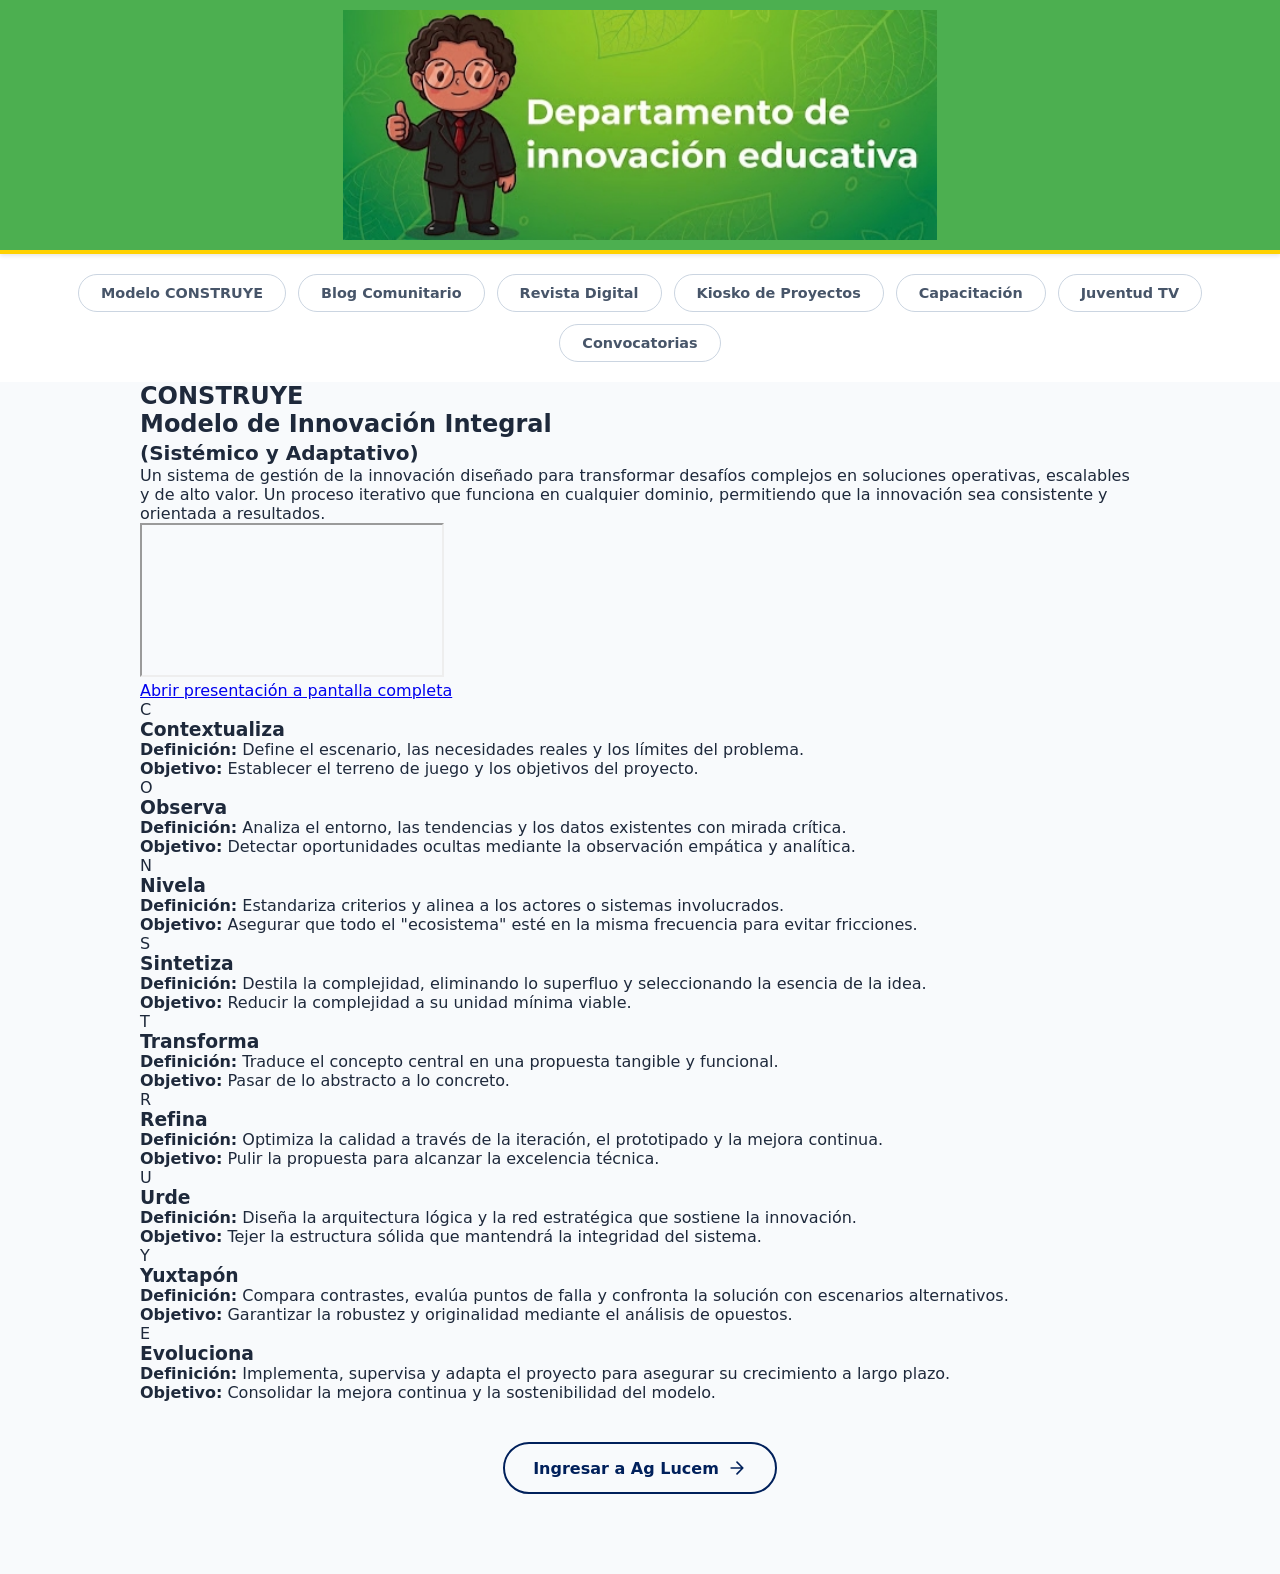
==== modelo.html @ a003c751 "Create modelo.html" ====
<!DOCTYPE html>
<html lang="es">
<head>
    <meta charset="UTF-8">
    <meta name="viewport" content="width=device-width, initial-scale=1.0, maximum-scale=1.0, user-scalable=no">
    <title>Modelo CONSTRUYE - DIE</title>

    <meta http-equiv="Cache-Control" content="no-cache, no-store, must-revalidate">
    <meta http-equiv="Pragma" content="no-cache">
    <meta http-equiv="Expires" content="0">

    <meta name="theme-color" content="#4CAF50">
    <meta name="apple-mobile-web-app-capable" content="yes">
    <meta name="apple-mobile-web-app-status-bar-style" content="black-translucent">

    <link rel="stylesheet" href="style.css">
</head>
<body>

    <!-- Header / Banner Superior -->
    <header class="main-header">
        <img src="DIE.PNG" alt="Departamento de Innovación Educativa" class="banner-img">
    </header>

    <!-- Navegación Estilo Píldora (ACTIVO EN "Modelo CONSTRUYE") -->
    <nav class="pill-nav">
        <a href="modelo.html" class="pill-btn active">Modelo CONSTRUYE</a>
        <a href="blog.html" class="pill-btn">Blog Comunitario</a>
        <a href="revista.html" class="pill-btn">Revista Digital</a>
        <a href="kiosko.html" class="pill-btn">Kiosko de Proyectos</a>
        <a href="capacitacion.html" class="pill-btn">Capacitación</a>
        <a href="juventudtv.html" class="pill-btn">Juventud TV</a>
        <a href="convocatorias.html" class="pill-btn">Convocatorias</a>
    </nav>

    <main>
        <!-- Introducción del Modelo -->
        <section class="construye-intro">
            <h1 class="titulo-modelo">CONSTRUYE</h1>
            <h2 class="subtitulo-modelo">Modelo de Innovación Integral<br><small>(Sistémico y Adaptativo)</small></h2>
            <p class="descripcion-modelo">
                Un sistema de gestión de la innovación diseñado para transformar desafíos complejos en soluciones operativas, escalables y de alto valor. Un proceso iterativo que funciona en cualquier dominio, permitiendo que la innovación sea consistente y orientada a resultados.
            </p>
        </section>

        <!-- Presentación de Canva Incrustada -->
        <section class="canva-section">
            <div class="canva-wrapper">
                <iframe src="https://canva.link/ok2jpp1tgjkqwj1" loading="lazy" allowfullscreen="allowfullscreen" allow="fullscreen"></iframe>
            </div>
            <!-- Botón de respaldo por si el navegador bloquea el iframe de un enlace acortado -->
            <a href="https://canva.link/ok2jpp1tgjkqwj1" target="_blank" class="canva-btn">Abrir presentación a pantalla completa</a>
        </section>

        <!-- Desglose del Acrónimo CONSTRUYE -->
        <section class="fases-grid">
            <div class="fase-card">
                <div class="letra let-azul">C</div>
                <div class="fase-info">
                    <h3>Contextualiza</h3>
                    <p><strong>Definición:</strong> Define el escenario, las necesidades reales y los límites del problema.</p>
                    <p><strong>Objetivo:</strong> Establecer el terreno de juego y los objetivos del proyecto.</p>
                </div>
            </div>

            <div class="fase-card">
                <div class="letra let-verde">O</div>
                <div class="fase-info">
                    <h3>Observa</h3>
                    <p><strong>Definición:</strong> Analiza el entorno, las tendencias y los datos existentes con mirada crítica.</p>
                    <p><strong>Objetivo:</strong> Detectar oportunidades ocultas mediante la observación empática y analítica.</p>
                </div>
            </div>

            <div class="fase-card">
                <div class="letra let-amarillo">N</div>
                <div class="fase-info">
                    <h3>Nivela</h3>
                    <p><strong>Definición:</strong> Estandariza criterios y alinea a los actores o sistemas involucrados.</p>
                    <p><strong>Objetivo:</strong> Asegurar que todo el "ecosistema" esté en la misma frecuencia para evitar fricciones.</p>
                </div>
            </div>

            <div class="fase-card">
                <div class="letra let-magenta">S</div>
                <div class="fase-info">
                    <h3>Sintetiza</h3>
                    <p><strong>Definición:</strong> Destila la complejidad, eliminando lo superfluo y seleccionando la esencia de la idea.</p>
                    <p><strong>Objetivo:</strong> Reducir la complejidad a su unidad mínima viable.</p>
                </div>
            </div>

            <div class="fase-card">
                <div class="letra let-azul">T</div>
                <div class="fase-info">
                    <h3>Transforma</h3>
                    <p><strong>Definición:</strong> Traduce el concepto central en una propuesta tangible y funcional.</p>
                    <p><strong>Objetivo:</strong> Pasar de lo abstracto a lo concreto.</p>
                </div>
            </div>

            <div class="fase-card">
                <div class="letra let-verde">R</div>
                <div class="fase-info">
                    <h3>Refina</h3>
                    <p><strong>Definición:</strong> Optimiza la calidad a través de la iteración, el prototipado y la mejora continua.</p>
                    <p><strong>Objetivo:</strong> Pulir la propuesta para alcanzar la excelencia técnica.</p>
                </div>
            </div>

            <div class="fase-card">
                <div class="letra let-amarillo">U</div>
                <div class="fase-info">
                    <h3>Urde</h3>
                    <p><strong>Definición:</strong> Diseña la arquitectura lógica y la red estratégica que sostiene la innovación.</p>
                    <p><strong>Objetivo:</strong> Tejer la estructura sólida que mantendrá la integridad del sistema.</p>
                </div>
            </div>

            <div class="fase-card">
                <div class="letra let-magenta">Y</div>
                <div class="fase-info">
                    <h3>Yuxtapón</h3>
                    <p><strong>Definición:</strong> Compara contrastes, evalúa puntos de falla y confronta la solución con escenarios alternativos.</p>
                    <p><strong>Objetivo:</strong> Garantizar la robustez y originalidad mediante el análisis de opuestos.</p>
                </div>
            </div>

            <div class="fase-card">
                <div class="letra let-azul">E</div>
                <div class="fase-info">
                    <h3>Evoluciona</h3>
                    <p><strong>Definición:</strong> Implementa, supervisa y adapta el proyecto para asegurar su crecimiento a largo plazo.</p>
                    <p><strong>Objetivo:</strong> Consolidar la mejora continua y la sostenibilidad del modelo.</p>
                </div>
            </div>
        </section>

        <!-- Enlace a Ag Lucem -->
        <a href="https://mago-del-caos.github.io/Agenda/novedades.html" class="ag-lucem-link">
            <span>Ingresar a Ag Lucem</span>
            <svg width="20" height="20" viewBox="0 0 24 24" fill="none" stroke="currentColor" stroke-width="2" stroke-linecap="round" stroke-linejoin="round"><path d="M5 12h14M12 5l7 7-7 7"/></svg>
        </a>
    </main>

    <script src="app.js"></script>
</body>
</html>
---- style.css ----
/* ==========================================================================
   PWA: Departamento de Innovación Educativa (DIE)
   ========================================================================== */
:root {
  --fuente-app: system-ui, -apple-system, 'Segoe UI', Roboto, Helvetica, Arial, sans-serif;
  --ij-azul-fuerte: #00205B;
  --ij-amarillo: #FFD100;
  --verde-vida: #4CAF50;
  --bg-color: #F8FAFC;
  --text-color: #1E293B;
  --card-bg: #FFFFFF;
  --sombra-suave: 0 4px 10px rgba(0, 0, 0, 0.1);
  --radio-borde: 16px;
}

[data-theme="dark"] {
  --bg-color: #0F172A;
  --text-color: #F8FAFC;
  --card-bg: #1E293B;
  --verde-vida: #2E7D32; 
  --sombra-suave: 0 4px 10px rgba(0, 0, 0, 0.4);
}

* { box-sizing: border-box; margin: 0; padding: 0; -webkit-tap-highlight-color: transparent; }

body {
  font-family: var(--fuente-app);
  background-color: var(--bg-color);
  color: var(--text-color);
  padding-bottom: 40px;
}

/* ==========================================================================
   HEADER
   ========================================================================== */
.main-header {
  background-color: var(--verde-vida);
  border-bottom: 4px solid var(--ij-amarillo);
  position: sticky;
  top: 0;
  z-index: 100;
  box-shadow: 0 2px 4px rgba(0,0,0,0.1);
  text-align: center; 
}

.banner-img {
  width: 100%;
  max-width: 600px; 
  max-height: 180px;
  object-fit: contain;
  margin: 0 auto; 
  display: block;
  padding: 10px 0;
}

/* ==========================================================================
   MENÚ PÍLDORA 
   ========================================================================== */
.pill-nav {
  display: flex;
  overflow-x: auto; 
  gap: 12px;
  padding: 15px 20px;
  background-color: var(--card-bg);
  -ms-overflow-style: none;  
  scrollbar-width: none;  
}

.pill-nav::-webkit-scrollbar { display: none; }

.pill-btn {
  white-space: nowrap;
  padding: 10px 22px;
  border-radius: 30px;
  border: 1px solid #CBD5E1;
  color: #475569;
  text-decoration: none;
  font-size: 0.9rem;
  font-weight: 600;
  background-color: transparent;
  transition: all 0.2s ease;
}

.pill-btn:hover, .pill-btn:active {
  background-color: var(--ij-azul-fuerte);
  color: #FFFFFF;
  border-color: var(--ij-azul-fuerte);
  box-shadow: 0 4px 8px rgba(0, 32, 91, 0.3);
}

/* ==========================================================================
   BANNERS DE FRASES
   ========================================================================== */
.banner-container {
  background-color: var(--card-bg);
  border-radius: var(--radio-borde);
  margin: 0 20px 20px 20px;
  padding: 24px 20px;
  box-shadow: var(--sombra-suave);
  text-align: center;
}

.frase-banner { font-style: italic; font-size: 1.15rem; margin-bottom: 12px; line-height: 1.5; transition: opacity 0.5s ease; }
.autor-banner { font-weight: 700; color: var(--verde-vida); font-size: 0.9rem; text-transform: uppercase; letter-spacing: 1px; transition: opacity 0.5s ease; }

/* ==========================================================================
   GALERÍA DE NOVEDADES (3 EN LÍNEA, PEQUEÑAS)
   ========================================================================== */
.news-gallery {
  display: flex;
  justify-content: center; /* Centradas horizontalmente */
  align-items: center;
  gap: 10px; /* Separación pequeña entre imágenes */
  margin: 30px auto;
  padding: 0 15px;
  max-width: 100%;
}

.news-gallery img {
  flex: 0 1 30%; /* Cada imagen ocupa hasta el 30% del espacio disponible */
  max-width: 110px; /* TAMAÑO TOPE EN CELULAR: Se ven pequeñas */
  height: auto;
  object-fit: contain; /* Garantiza que jamás se recorten */
  border-radius: 12px;
  box-shadow: 0 4px 6px rgba(0,0,0,0.15);
  background-color: var(--card-bg);
  padding: 4px; /* Crea un marco blanco tipo fotografía */
  border: 1px solid #E2E8F0;
}

/* Enlaces */
.ag-lucem-link {
  display: flex; align-items: center; justify-content: center; gap: 8px;
  margin: 40px auto; padding: 14px 28px; border-radius: 30px;
  color: var(--ij-azul-fuerte); border: 2px solid var(--ij-azul-fuerte);
  text-decoration: none; font-weight: 700; width: max-content; transition: 0.3s;
}

.ag-lucem-link:hover {
  background-color: var(--ij-azul-fuerte);
  color: white;
}

/* ==========================================================================
   ADAPTACIÓN A PC
   ========================================================================== */
@media (min-width: 768px) {
  main {
    max-width: 1000px;
    margin: 0 auto;
  }

  .pill-nav {
    justify-content: center;
    flex-wrap: wrap;
    overflow-x: visible;
    padding: 20px;
  }

  .banner-img {
    max-height: 250px;
  }

  .news-gallery {
    gap: 20px; /* Más espacio entre ellas en PC */
  }

  .news-gallery img {
    max-width: 180px; /* TAMAÑO TOPE EN PC: Mantienen un tamaño de miniatura elegante */
  }
}
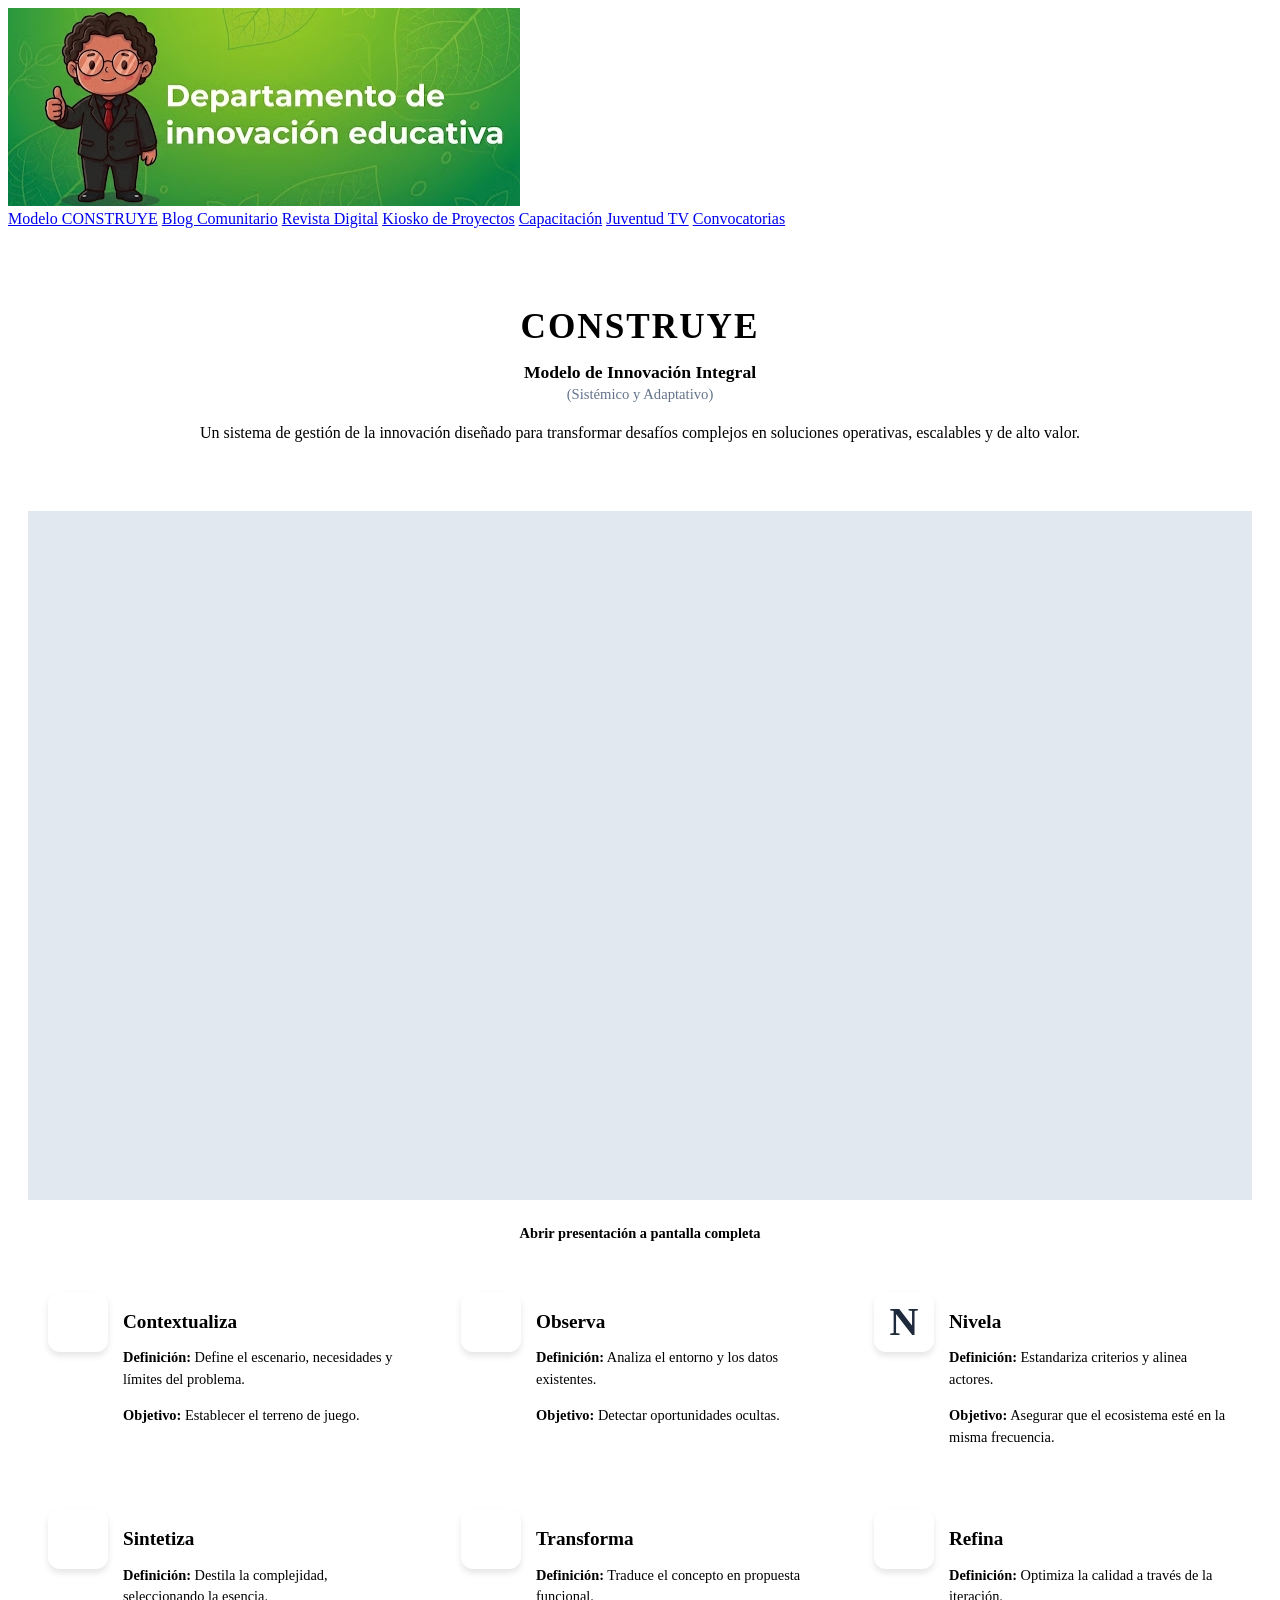
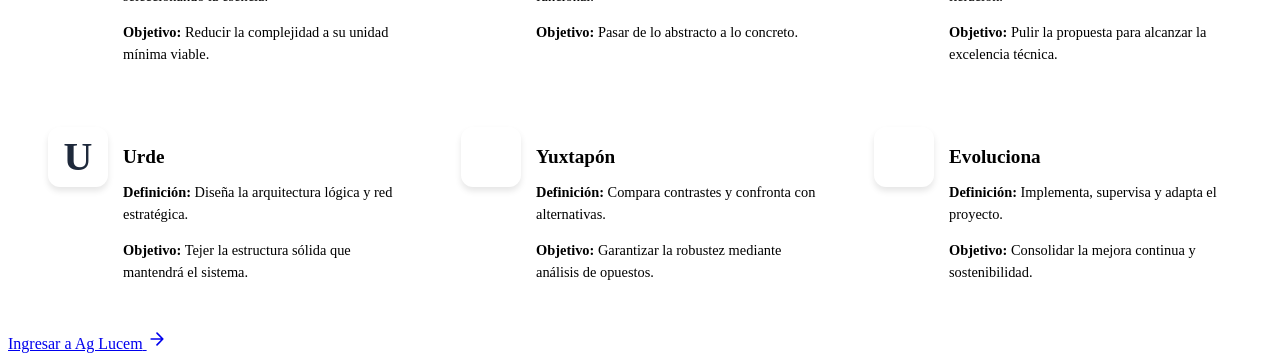
==== commit 35b8f71a: "Update modelo.html" ====
--- a/modelo.html
+++ b/modelo.html
@@ -4,26 +4,21 @@
     <meta charset="UTF-8">
     <meta name="viewport" content="width=device-width, initial-scale=1.0, maximum-scale=1.0, user-scalable=no">
     <title>Modelo CONSTRUYE - DIE</title>
-
     <meta http-equiv="Cache-Control" content="no-cache, no-store, must-revalidate">
-    <meta http-equiv="Pragma" content="no-cache">
-    <meta http-equiv="Expires" content="0">
-
     <meta name="theme-color" content="#4CAF50">
-    <meta name="apple-mobile-web-app-capable" content="yes">
-    <meta name="apple-mobile-web-app-status-bar-style" content="black-translucent">
-
     <link rel="stylesheet" href="style.css">
 </head>
 <body>
 
-    <!-- Header / Banner Superior -->
     <header class="main-header">
-        <img src="DIE.PNG" alt="Departamento de Innovación Educativa" class="banner-img">
+        <!-- Logo para regresar al Inicio -->
+        <a href="index.html">
+            <img src="DIE.PNG" alt="Departamento de Innovación Educativa" class="banner-img">
+        </a>
     </header>
 
-    <!-- Navegación Estilo Píldora (ACTIVO EN "Modelo CONSTRUYE") -->
     <nav class="pill-nav">
+        <!-- "active" marca en qué página estamos -->
         <a href="modelo.html" class="pill-btn active">Modelo CONSTRUYE</a>
         <a href="blog.html" class="pill-btn">Blog Comunitario</a>
         <a href="revista.html" class="pill-btn">Revista Digital</a>
@@ -34,106 +29,30 @@
     </nav>
 
     <main>
-        <!-- Introducción del Modelo -->
         <section class="construye-intro">
             <h1 class="titulo-modelo">CONSTRUYE</h1>
             <h2 class="subtitulo-modelo">Modelo de Innovación Integral<br><small>(Sistémico y Adaptativo)</small></h2>
-            <p class="descripcion-modelo">
-                Un sistema de gestión de la innovación diseñado para transformar desafíos complejos en soluciones operativas, escalables y de alto valor. Un proceso iterativo que funciona en cualquier dominio, permitiendo que la innovación sea consistente y orientada a resultados.
-            </p>
+            <p class="descripcion-modelo">Un sistema de gestión de la innovación diseñado para transformar desafíos complejos en soluciones operativas, escalables y de alto valor.</p>
         </section>
 
-        <!-- Presentación de Canva Incrustada -->
         <section class="canva-section">
             <div class="canva-wrapper">
-                <iframe src="https://canva.link/ok2jpp1tgjkqwj1" loading="lazy" allowfullscreen="allowfullscreen" allow="fullscreen"></iframe>
+                <iframe src="https://canva.link/ok2jpp1tgjkqwj1" loading="lazy" allowfullscreen="allowfullscreen"></iframe>
             </div>
-            <!-- Botón de respaldo por si el navegador bloquea el iframe de un enlace acortado -->
             <a href="https://canva.link/ok2jpp1tgjkqwj1" target="_blank" class="canva-btn">Abrir presentación a pantalla completa</a>
         </section>
 
-        <!-- Desglose del Acrónimo CONSTRUYE -->
+        <!-- Letras del Acrónimo -->
         <section class="fases-grid">
-            <div class="fase-card">
-                <div class="letra let-azul">C</div>
-                <div class="fase-info">
-                    <h3>Contextualiza</h3>
-                    <p><strong>Definición:</strong> Define el escenario, las necesidades reales y los límites del problema.</p>
-                    <p><strong>Objetivo:</strong> Establecer el terreno de juego y los objetivos del proyecto.</p>
-                </div>
-            </div>
-
-            <div class="fase-card">
-                <div class="letra let-verde">O</div>
-                <div class="fase-info">
-                    <h3>Observa</h3>
-                    <p><strong>Definición:</strong> Analiza el entorno, las tendencias y los datos existentes con mirada crítica.</p>
-                    <p><strong>Objetivo:</strong> Detectar oportunidades ocultas mediante la observación empática y analítica.</p>
-                </div>
-            </div>
-
-            <div class="fase-card">
-                <div class="letra let-amarillo">N</div>
-                <div class="fase-info">
-                    <h3>Nivela</h3>
-                    <p><strong>Definición:</strong> Estandariza criterios y alinea a los actores o sistemas involucrados.</p>
-                    <p><strong>Objetivo:</strong> Asegurar que todo el "ecosistema" esté en la misma frecuencia para evitar fricciones.</p>
-                </div>
-            </div>
-
-            <div class="fase-card">
-                <div class="letra let-magenta">S</div>
-                <div class="fase-info">
-                    <h3>Sintetiza</h3>
-                    <p><strong>Definición:</strong> Destila la complejidad, eliminando lo superfluo y seleccionando la esencia de la idea.</p>
-                    <p><strong>Objetivo:</strong> Reducir la complejidad a su unidad mínima viable.</p>
-                </div>
-            </div>
-
-            <div class="fase-card">
-                <div class="letra let-azul">T</div>
-                <div class="fase-info">
-                    <h3>Transforma</h3>
-                    <p><strong>Definición:</strong> Traduce el concepto central en una propuesta tangible y funcional.</p>
-                    <p><strong>Objetivo:</strong> Pasar de lo abstracto a lo concreto.</p>
-                </div>
-            </div>
-
-            <div class="fase-card">
-                <div class="letra let-verde">R</div>
-                <div class="fase-info">
-                    <h3>Refina</h3>
-                    <p><strong>Definición:</strong> Optimiza la calidad a través de la iteración, el prototipado y la mejora continua.</p>
-                    <p><strong>Objetivo:</strong> Pulir la propuesta para alcanzar la excelencia técnica.</p>
-                </div>
-            </div>
-
-            <div class="fase-card">
-                <div class="letra let-amarillo">U</div>
-                <div class="fase-info">
-                    <h3>Urde</h3>
-                    <p><strong>Definición:</strong> Diseña la arquitectura lógica y la red estratégica que sostiene la innovación.</p>
-                    <p><strong>Objetivo:</strong> Tejer la estructura sólida que mantendrá la integridad del sistema.</p>
-                </div>
-            </div>
-
-            <div class="fase-card">
-                <div class="letra let-magenta">Y</div>
-                <div class="fase-info">
-                    <h3>Yuxtapón</h3>
-                    <p><strong>Definición:</strong> Compara contrastes, evalúa puntos de falla y confronta la solución con escenarios alternativos.</p>
-                    <p><strong>Objetivo:</strong> Garantizar la robustez y originalidad mediante el análisis de opuestos.</p>
-                </div>
-            </div>
-
-            <div class="fase-card">
-                <div class="letra let-azul">E</div>
-                <div class="fase-info">
-                    <h3>Evoluciona</h3>
-                    <p><strong>Definición:</strong> Implementa, supervisa y adapta el proyecto para asegurar su crecimiento a largo plazo.</p>
-                    <p><strong>Objetivo:</strong> Consolidar la mejora continua y la sostenibilidad del modelo.</p>
-                </div>
-            </div>
+            <div class="fase-card"><div class="letra let-azul">C</div><div class="fase-info"><h3>Contextualiza</h3><p><strong>Definición:</strong> Define el escenario, necesidades y límites del problema.</p><p><strong>Objetivo:</strong> Establecer el terreno de juego.</p></div></div>
+            <div class="fase-card"><div class="letra let-verde">O</div><div class="fase-info"><h3>Observa</h3><p><strong>Definición:</strong> Analiza el entorno y los datos existentes.</p><p><strong>Objetivo:</strong> Detectar oportunidades ocultas.</p></div></div>
+            <div class="fase-card"><div class="letra let-amarillo">N</div><div class="fase-info"><h3>Nivela</h3><p><strong>Definición:</strong> Estandariza criterios y alinea actores.</p><p><strong>Objetivo:</strong> Asegurar que el ecosistema esté en la misma frecuencia.</p></div></div>
+            <div class="fase-card"><div class="letra let-magenta">S</div><div class="fase-info"><h3>Sintetiza</h3><p><strong>Definición:</strong> Destila la complejidad, seleccionando la esencia.</p><p><strong>Objetivo:</strong> Reducir la complejidad a su unidad mínima viable.</p></div></div>
+            <div class="fase-card"><div class="letra let-azul">T</div><div class="fase-info"><h3>Transforma</h3><p><strong>Definición:</strong> Traduce el concepto en propuesta funcional.</p><p><strong>Objetivo:</strong> Pasar de lo abstracto a lo concreto.</p></div></div>
+            <div class="fase-card"><div class="letra let-verde">R</div><div class="fase-info"><h3>Refina</h3><p><strong>Definición:</strong> Optimiza la calidad a través de la iteración.</p><p><strong>Objetivo:</strong> Pulir la propuesta para alcanzar la excelencia técnica.</p></div></div>
+            <div class="fase-card"><div class="letra let-amarillo">U</div><div class="fase-info"><h3>Urde</h3><p><strong>Definición:</strong> Diseña la arquitectura lógica y red estratégica.</p><p><strong>Objetivo:</strong> Tejer la estructura sólida que mantendrá el sistema.</p></div></div>
+            <div class="fase-card"><div class="letra let-magenta">Y</div><div class="fase-info"><h3>Yuxtapón</h3><p><strong>Definición:</strong> Compara contrastes y confronta con alternativas.</p><p><strong>Objetivo:</strong> Garantizar la robustez mediante análisis de opuestos.</p></div></div>
+            <div class="fase-card"><div class="letra let-azul">E</div><div class="fase-info"><h3>Evoluciona</h3><p><strong>Definición:</strong> Implementa, supervisa y adapta el proyecto.</p><p><strong>Objetivo:</strong> Consolidar la mejora continua y sostenibilidad.</p></div></div>
         </section>
 
         <!-- Enlace a Ag Lucem -->
@@ -142,7 +61,6 @@
             <svg width="20" height="20" viewBox="0 0 24 24" fill="none" stroke="currentColor" stroke-width="2" stroke-linecap="round" stroke-linejoin="round"><path d="M5 12h14M12 5l7 7-7 7"/></svg>
         </a>
     </main>
-
     <script src="app.js"></script>
 </body>
 </html>
--- a/style.css
+++ b/style.css
@@ -1,171 +1,147 @@
 /* ==========================================================================
-   PWA: Departamento de Innovación Educativa (DIE)
+   DISEÑO EXCLUSIVO PARA: MODELO CONSTRUYE (modelo.html)
    ========================================================================== */
-:root {
-  --fuente-app: system-ui, -apple-system, 'Segoe UI', Roboto, Helvetica, Arial, sans-serif;
-  --ij-azul-fuerte: #00205B;
-  --ij-amarillo: #FFD100;
-  --verde-vida: #4CAF50;
-  --bg-color: #F8FAFC;
-  --text-color: #1E293B;
-  --card-bg: #FFFFFF;
-  --sombra-suave: 0 4px 10px rgba(0, 0, 0, 0.1);
-  --radio-borde: 16px;
+
+/* Introducción */
+.construye-intro {
+  text-align: center;
+  padding: 30px 20px;
+  background-color: var(--card-bg);
+  border-radius: var(--radio-borde);
+  margin: 20px;
+  box-shadow: var(--sombra-suave);
 }
 
-[data-theme="dark"] {
-  --bg-color: #0F172A;
-  --text-color: #F8FAFC;
-  --card-bg: #1E293B;
-  --verde-vida: #2E7D32; 
-  --sombra-suave: 0 4px 10px rgba(0, 0, 0, 0.4);
+.titulo-modelo {
+  font-size: 2.2rem;
+  color: var(--ij-azul-fuerte);
+  letter-spacing: 2px;
+  margin-bottom: 5px;
 }
 
-* { box-sizing: border-box; margin: 0; padding: 0; -webkit-tap-highlight-color: transparent; }
-
-body {
-  font-family: var(--fuente-app);
-  background-color: var(--bg-color);
-  color: var(--text-color);
-  padding-bottom: 40px;
+.subtitulo-modelo {
+  font-size: 1.1rem;
+  color: var(--verde-vida);
+  margin-bottom: 15px;
 }
 
-/* ==========================================================================
-   HEADER
-   ========================================================================== */
-.main-header {
-  background-color: var(--verde-vida);
-  border-bottom: 4px solid var(--ij-amarillo);
-  position: sticky;
-  top: 0;
-  z-index: 100;
-  box-shadow: 0 2px 4px rgba(0,0,0,0.1);
-  text-align: center; 
+.subtitulo-modelo small {
+  font-weight: normal;
+  color: #64748B;
 }
 
-.banner-img {
-  width: 100%;
-  max-width: 600px; 
-  max-height: 180px;
-  object-fit: contain;
-  margin: 0 auto; 
-  display: block;
-  padding: 10px 0;
+.descripcion-modelo {
+  font-size: 1rem;
+  line-height: 1.6;
+  color: var(--text-color);
 }
 
-/* ==========================================================================
-   MENÚ PÍLDORA 
-   ========================================================================== */
-.pill-nav {
-  display: flex;
-  overflow-x: auto; 
-  gap: 12px;
-  padding: 15px 20px;
-  background-color: var(--card-bg);
-  -ms-overflow-style: none;  
-  scrollbar-width: none;  
-}
-
-.pill-nav::-webkit-scrollbar { display: none; }
-
-.pill-btn {
-  white-space: nowrap;
-  padding: 10px 22px;
-  border-radius: 30px;
-  border: 1px solid #CBD5E1;
-  color: #475569;
-  text-decoration: none;
-  font-size: 0.9rem;
-  font-weight: 600;
-  background-color: transparent;
-  transition: all 0.2s ease;
-}
-
-.pill-btn:hover, .pill-btn:active {
-  background-color: var(--ij-azul-fuerte);
-  color: #FFFFFF;
-  border-color: var(--ij-azul-fuerte);
-  box-shadow: 0 4px 8px rgba(0, 32, 91, 0.3);
-}
-
-/* ==========================================================================
-   BANNERS DE FRASES
-   ========================================================================== */
-.banner-container {
-  background-color: var(--card-bg);
-  border-radius: var(--radio-borde);
-  margin: 0 20px 20px 20px;
-  padding: 24px 20px;
-  box-shadow: var(--sombra-suave);
+/* Presentación Canva Incrustada */
+.canva-section {
+  margin: 20px;
   text-align: center;
 }
 
-.frase-banner { font-style: italic; font-size: 1.15rem; margin-bottom: 12px; line-height: 1.5; transition: opacity 0.5s ease; }
-.autor-banner { font-weight: 700; color: var(--verde-vida); font-size: 0.9rem; text-transform: uppercase; letter-spacing: 1px; transition: opacity 0.5s ease; }
-
-/* ==========================================================================
-   GALERÍA DE NOVEDADES (3 EN LÍNEA, PEQUEÑAS)
-   ========================================================================== */
-.news-gallery {
-  display: flex;
-  justify-content: center; /* Centradas horizontalmente */
-  align-items: center;
-  gap: 10px; /* Separación pequeña entre imágenes */
-  margin: 30px auto;
-  padding: 0 15px;
-  max-width: 100%;
+.canva-wrapper {
+  position: relative;
+  width: 100%;
+  padding-bottom: 56.25%; /* Ratio 16:9 nativo para presentaciones */
+  height: 0;
+  overflow: hidden;
+  border-radius: var(--radio-borde);
+  box-shadow: var(--sombra-suave);
+  background-color: #E2E8F0;
 }
 
-.news-gallery img {
-  flex: 0 1 30%; /* Cada imagen ocupa hasta el 30% del espacio disponible */
-  max-width: 110px; /* TAMAÑO TOPE EN CELULAR: Se ven pequeñas */
-  height: auto;
-  object-fit: contain; /* Garantiza que jamás se recorten */
-  border-radius: 12px;
-  box-shadow: 0 4px 6px rgba(0,0,0,0.15);
-  background-color: var(--card-bg);
-  padding: 4px; /* Crea un marco blanco tipo fotografía */
-  border: 1px solid #E2E8F0;
+.canva-wrapper iframe {
+  position: absolute;
+  top: 0;
+  left: 0;
+  width: 100%;
+  height: 100%;
+  border: none;
 }
 
-/* Enlaces */
-.ag-lucem-link {
-  display: flex; align-items: center; justify-content: center; gap: 8px;
-  margin: 40px auto; padding: 14px 28px; border-radius: 30px;
-  color: var(--ij-azul-fuerte); border: 2px solid var(--ij-azul-fuerte);
-  text-decoration: none; font-weight: 700; width: max-content; transition: 0.3s;
+.canva-btn {
+  display: inline-block;
+  margin-top: 15px;
+  padding: 10px 20px;
+  font-size: 0.9rem;
+  font-weight: bold;
+  color: var(--ij-azul-fuerte);
+  border: 1px solid var(--ij-azul-fuerte);
+  border-radius: 30px;
+  text-decoration: none;
+  transition: 0.3s;
 }
 
-.ag-lucem-link:hover {
+.canva-btn:hover {
   background-color: var(--ij-azul-fuerte);
-  color: white;
+  color: #FFFFFF;
 }
 
-/* ==========================================================================
-   ADAPTACIÓN A PC
-   ========================================================================== */
+/* Grid de Fases (Tarjetas C-O-N-S-T-R-U-Y-E) */
+.fases-grid {
+  display: grid;
+  grid-template-columns: 1fr;
+  gap: 15px;
+  margin: 20px;
+}
+
 @media (min-width: 768px) {
-  main {
-    max-width: 1000px;
-    margin: 0 auto;
-  }
-
-  .pill-nav {
-    justify-content: center;
-    flex-wrap: wrap;
-    overflow-x: visible;
-    padding: 20px;
-  }
-
-  .banner-img {
-    max-height: 250px;
-  }
-
-  .news-gallery {
-    gap: 20px; /* Más espacio entre ellas en PC */
-  }
-
-  .news-gallery img {
-    max-width: 180px; /* TAMAÑO TOPE EN PC: Mantienen un tamaño de miniatura elegante */
+  .fases-grid {
+    grid-template-columns: repeat(auto-fit, minmax(300px, 1fr));
   }
 }
+
+.fase-card {
+  display: flex;
+  background-color: var(--card-bg);
+  border-radius: var(--radio-borde);
+  padding: 20px;
+  box-shadow: var(--sombra-suave);
+  align-items: flex-start;
+  gap: 15px;
+  transition: transform 0.3s ease;
+}
+
+.fase-card:hover {
+  transform: translateY(-5px);
+}
+
+/* Las Letras Gigantes */
+.letra {
+  font-size: 2.5rem;
+  font-weight: 900;
+  min-width: 60px;
+  height: 60px;
+  display: flex;
+  align-items: center;
+  justify-content: center;
+  border-radius: 12px;
+  color: #FFFFFF;
+  box-shadow: 0 4px 6px rgba(0,0,0,0.1);
+}
+
+/* Aplicando tus gradientes a las letras */
+.let-azul { background: var(--grad-azul); }
+.let-verde { background: var(--grad-verde); }
+.let-amarillo { background: var(--grad-amarillo); color: #1E293B; }
+.let-magenta { background: var(--grad-magenta); }
+
+.fase-info h3 {
+  font-size: 1.2rem;
+  color: var(--ij-azul-fuerte);
+  margin-bottom: 8px;
+}
+
+.fase-info p {
+  font-size: 0.9rem;
+  line-height: 1.5;
+  margin-bottom: 6px;
+  color: var(--text-color);
+}
+
+.fase-info p strong {
+  color: var(--verde-vida);
+}
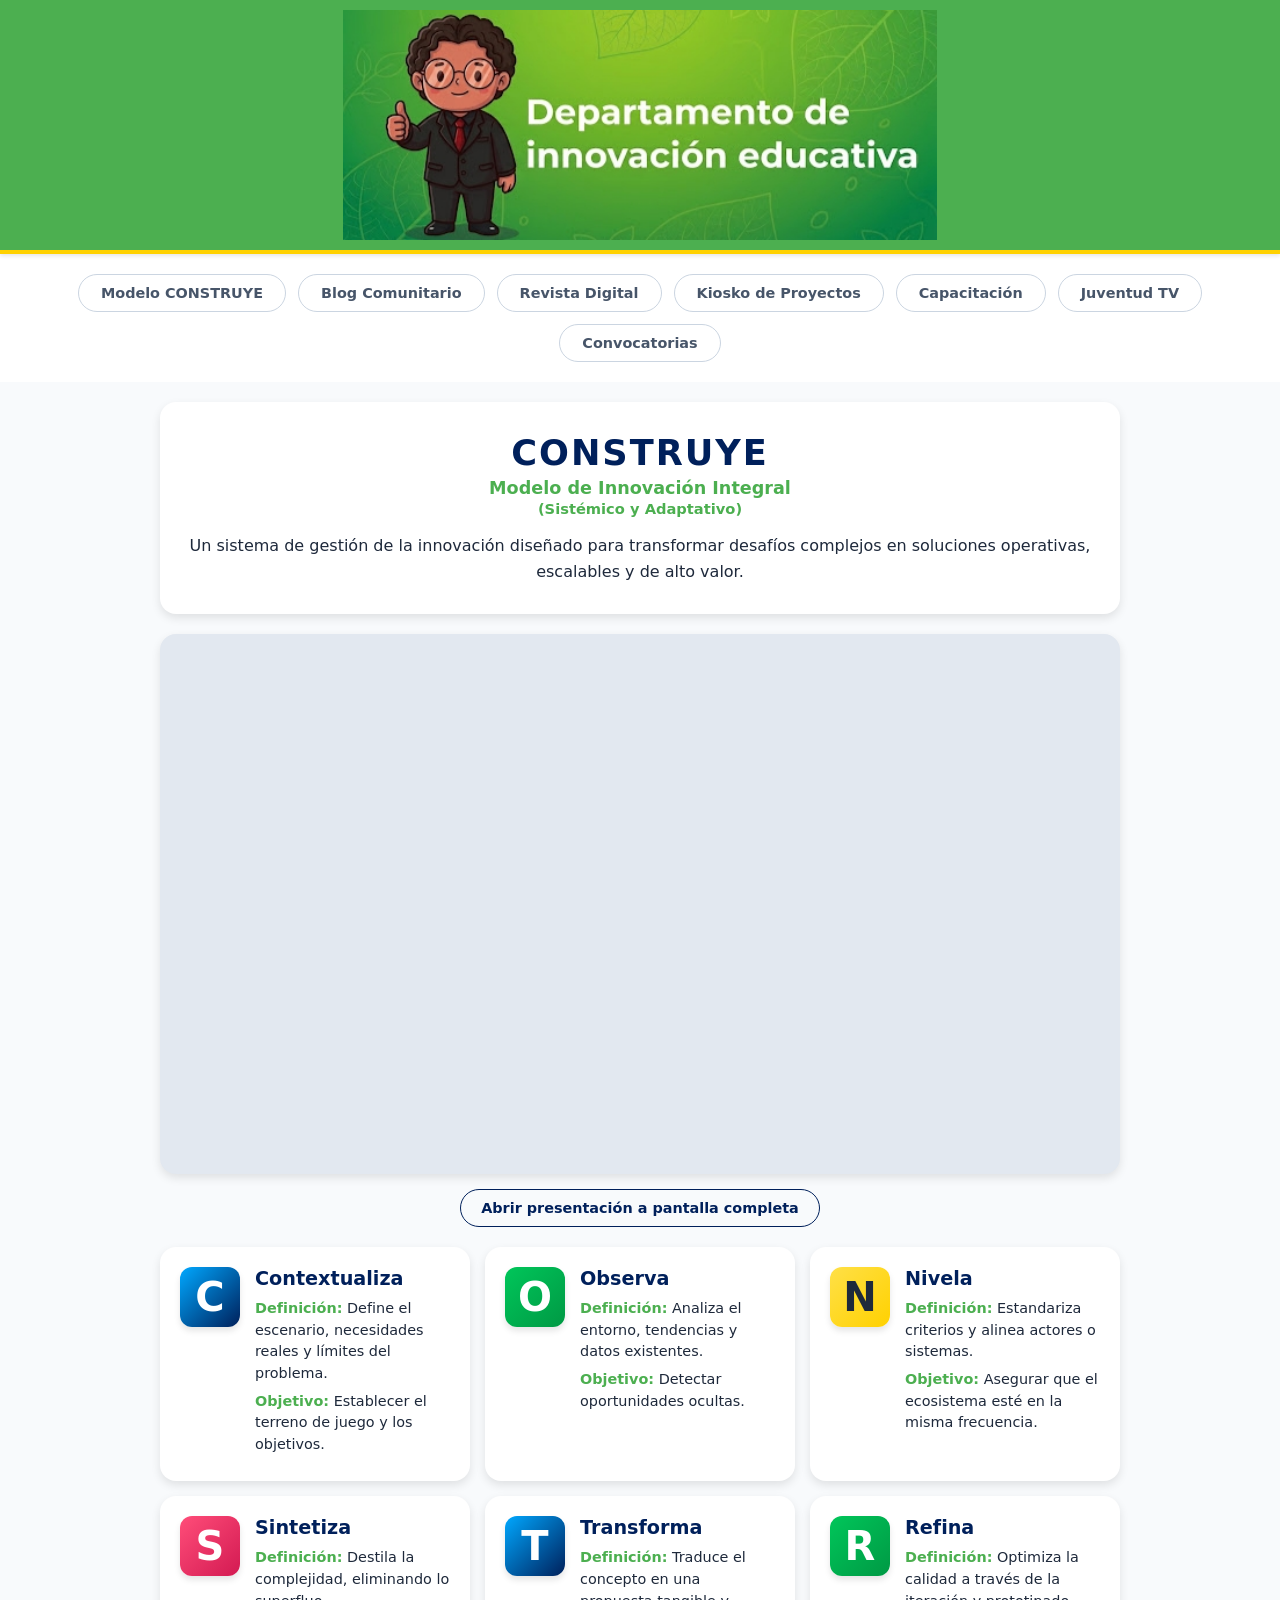
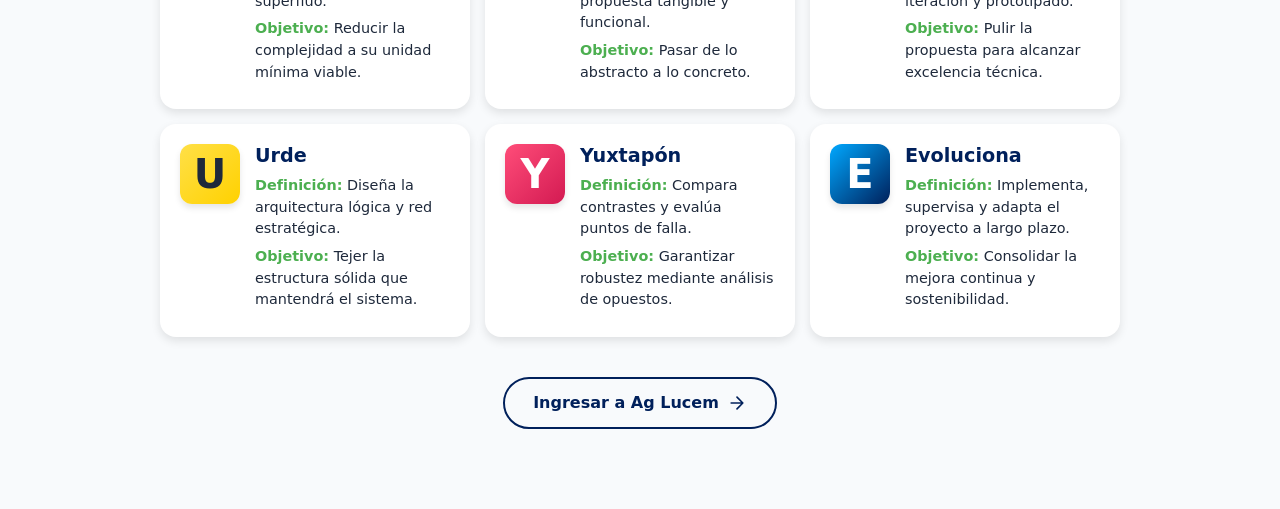
==== commit 0743e931: "Update modelo.html" ====
--- a/modelo.html
+++ b/modelo.html
@@ -10,16 +10,20 @@
 </head>
 <body>
 
+    <!-- ==========================================
+         COMPONENTE GLOBAL: HEADER Y BANNER
+         ========================================== -->
     <header class="main-header">
-        <!-- Logo para regresar al Inicio -->
         <a href="index.html">
             <img src="DIE.PNG" alt="Departamento de Innovación Educativa" class="banner-img">
         </a>
     </header>
 
-    <nav class="pill-nav">
-        <!-- "active" marca en qué página estamos -->
-        <a href="modelo.html" class="pill-btn active">Modelo CONSTRUYE</a>
+    <!-- ==========================================
+         COMPONENTE GLOBAL: MENÚ PÍLDORA
+         ========================================== -->
+    <nav class="pill-nav" id="menu-principal">
+        <a href="modelo.html" class="pill-btn">Modelo CONSTRUYE</a>
         <a href="blog.html" class="pill-btn">Blog Comunitario</a>
         <a href="revista.html" class="pill-btn">Revista Digital</a>
         <a href="kiosko.html" class="pill-btn">Kiosko de Proyectos</a>
@@ -28,6 +32,9 @@
         <a href="convocatorias.html" class="pill-btn">Convocatorias</a>
     </nav>
 
+    <!-- ==========================================
+         CONTENIDO ESPECÍFICO DE ESTA PÁGINA (MODELO)
+         ========================================== -->
     <main>
         <section class="construye-intro">
             <h1 class="titulo-modelo">CONSTRUYE</h1>
@@ -42,25 +49,25 @@
             <a href="https://canva.link/ok2jpp1tgjkqwj1" target="_blank" class="canva-btn">Abrir presentación a pantalla completa</a>
         </section>
 
-        <!-- Letras del Acrónimo -->
         <section class="fases-grid">
-            <div class="fase-card"><div class="letra let-azul">C</div><div class="fase-info"><h3>Contextualiza</h3><p><strong>Definición:</strong> Define el escenario, necesidades y límites del problema.</p><p><strong>Objetivo:</strong> Establecer el terreno de juego.</p></div></div>
-            <div class="fase-card"><div class="letra let-verde">O</div><div class="fase-info"><h3>Observa</h3><p><strong>Definición:</strong> Analiza el entorno y los datos existentes.</p><p><strong>Objetivo:</strong> Detectar oportunidades ocultas.</p></div></div>
-            <div class="fase-card"><div class="letra let-amarillo">N</div><div class="fase-info"><h3>Nivela</h3><p><strong>Definición:</strong> Estandariza criterios y alinea actores.</p><p><strong>Objetivo:</strong> Asegurar que el ecosistema esté en la misma frecuencia.</p></div></div>
-            <div class="fase-card"><div class="letra let-magenta">S</div><div class="fase-info"><h3>Sintetiza</h3><p><strong>Definición:</strong> Destila la complejidad, seleccionando la esencia.</p><p><strong>Objetivo:</strong> Reducir la complejidad a su unidad mínima viable.</p></div></div>
-            <div class="fase-card"><div class="letra let-azul">T</div><div class="fase-info"><h3>Transforma</h3><p><strong>Definición:</strong> Traduce el concepto en propuesta funcional.</p><p><strong>Objetivo:</strong> Pasar de lo abstracto a lo concreto.</p></div></div>
-            <div class="fase-card"><div class="letra let-verde">R</div><div class="fase-info"><h3>Refina</h3><p><strong>Definición:</strong> Optimiza la calidad a través de la iteración.</p><p><strong>Objetivo:</strong> Pulir la propuesta para alcanzar la excelencia técnica.</p></div></div>
+            <div class="fase-card"><div class="letra let-azul">C</div><div class="fase-info"><h3>Contextualiza</h3><p><strong>Definición:</strong> Define el escenario, necesidades reales y límites del problema.</p><p><strong>Objetivo:</strong> Establecer el terreno de juego y los objetivos.</p></div></div>
+            <div class="fase-card"><div class="letra let-verde">O</div><div class="fase-info"><h3>Observa</h3><p><strong>Definición:</strong> Analiza el entorno, tendencias y datos existentes.</p><p><strong>Objetivo:</strong> Detectar oportunidades ocultas.</p></div></div>
+            <div class="fase-card"><div class="letra let-amarillo">N</div><div class="fase-info"><h3>Nivela</h3><p><strong>Definición:</strong> Estandariza criterios y alinea actores o sistemas.</p><p><strong>Objetivo:</strong> Asegurar que el ecosistema esté en la misma frecuencia.</p></div></div>
+            <div class="fase-card"><div class="letra let-magenta">S</div><div class="fase-info"><h3>Sintetiza</h3><p><strong>Definición:</strong> Destila la complejidad, eliminando lo superfluo.</p><p><strong>Objetivo:</strong> Reducir la complejidad a su unidad mínima viable.</p></div></div>
+            <div class="fase-card"><div class="letra let-azul">T</div><div class="fase-info"><h3>Transforma</h3><p><strong>Definición:</strong> Traduce el concepto en una propuesta tangible y funcional.</p><p><strong>Objetivo:</strong> Pasar de lo abstracto a lo concreto.</p></div></div>
+            <div class="fase-card"><div class="letra let-verde">R</div><div class="fase-info"><h3>Refina</h3><p><strong>Definición:</strong> Optimiza la calidad a través de la iteración y prototipado.</p><p><strong>Objetivo:</strong> Pulir la propuesta para alcanzar excelencia técnica.</p></div></div>
             <div class="fase-card"><div class="letra let-amarillo">U</div><div class="fase-info"><h3>Urde</h3><p><strong>Definición:</strong> Diseña la arquitectura lógica y red estratégica.</p><p><strong>Objetivo:</strong> Tejer la estructura sólida que mantendrá el sistema.</p></div></div>
-            <div class="fase-card"><div class="letra let-magenta">Y</div><div class="fase-info"><h3>Yuxtapón</h3><p><strong>Definición:</strong> Compara contrastes y confronta con alternativas.</p><p><strong>Objetivo:</strong> Garantizar la robustez mediante análisis de opuestos.</p></div></div>
-            <div class="fase-card"><div class="letra let-azul">E</div><div class="fase-info"><h3>Evoluciona</h3><p><strong>Definición:</strong> Implementa, supervisa y adapta el proyecto.</p><p><strong>Objetivo:</strong> Consolidar la mejora continua y sostenibilidad.</p></div></div>
+            <div class="fase-card"><div class="letra let-magenta">Y</div><div class="fase-info"><h3>Yuxtapón</h3><p><strong>Definición:</strong> Compara contrastes y evalúa puntos de falla.</p><p><strong>Objetivo:</strong> Garantizar robustez mediante análisis de opuestos.</p></div></div>
+            <div class="fase-card"><div class="letra let-azul">E</div><div class="fase-info"><h3>Evoluciona</h3><p><strong>Definición:</strong> Implementa, supervisa y adapta el proyecto a largo plazo.</p><p><strong>Objetivo:</strong> Consolidar la mejora continua y sostenibilidad.</p></div></div>
         </section>
 
-        <!-- Enlace a Ag Lucem -->
+        <!-- Botón Transversal Final -->
         <a href="https://mago-del-caos.github.io/Agenda/novedades.html" class="ag-lucem-link">
             <span>Ingresar a Ag Lucem</span>
             <svg width="20" height="20" viewBox="0 0 24 24" fill="none" stroke="currentColor" stroke-width="2" stroke-linecap="round" stroke-linejoin="round"><path d="M5 12h14M12 5l7 7-7 7"/></svg>
         </a>
     </main>
+
     <script src="app.js"></script>
 </body>
 </html>
--- a/style.css
+++ b/style.css
@@ -1,147 +1,83 @@
-/* ==========================================================================
-   DISEÑO EXCLUSIVO PARA: MODELO CONSTRUYE (modelo.html)
-   ========================================================================== */
-
-/* Introducción */
-.construye-intro {
-  text-align: center;
-  padding: 30px 20px;
-  background-color: var(--card-bg);
-  border-radius: var(--radio-borde);
-  margin: 20px;
-  box-shadow: var(--sombra-suave);
+:root {
+  --fuente-app: system-ui, -apple-system, sans-serif;
+  --ij-azul-fuerte: #00205B;
+  --ij-amarillo: #FFD100;
+  --verde-vida: #4CAF50;
+  --bg-color: #F8FAFC;
+  --text-color: #1E293B;
+  --card-bg: #FFFFFF;
+  --grad-azul: linear-gradient(135deg, #00A8FF, #00205B);
+  --grad-magenta: linear-gradient(135deg, #FF4D79, #D31A52);
+  --grad-amarillo: linear-gradient(135deg, #FFE047, #FFD100);
+  --grad-verde: linear-gradient(135deg, #00C65A, #009944);
+  --sombra-suave: 0 4px 10px rgba(0, 0, 0, 0.1);
+  --radio-borde: 16px;
 }
 
-.titulo-modelo {
-  font-size: 2.2rem;
-  color: var(--ij-azul-fuerte);
-  letter-spacing: 2px;
-  margin-bottom: 5px;
+[data-theme="dark"] {
+  --bg-color: #0F172A;
+  --text-color: #F8FAFC;
+  --card-bg: #1E293B;
+  --verde-vida: #2E7D32; 
+  --sombra-suave: 0 4px 10px rgba(0, 0, 0, 0.4);
 }
 
-.subtitulo-modelo {
-  font-size: 1.1rem;
-  color: var(--verde-vida);
-  margin-bottom: 15px;
+* { box-sizing: border-box; margin: 0; padding: 0; -webkit-tap-highlight-color: transparent; }
+body { font-family: var(--fuente-app); background-color: var(--bg-color); color: var(--text-color); padding-bottom: 40px; }
+
+/* HEADER */
+.main-header { background-color: var(--verde-vida); border-bottom: 4px solid var(--ij-amarillo); position: sticky; top: 0; z-index: 100; box-shadow: 0 2px 4px rgba(0,0,0,0.1); text-align: center; }
+.banner-img { width: 100%; max-width: 600px; max-height: 180px; object-fit: contain; margin: 0 auto; display: block; padding: 10px 0; transition: transform 0.2s ease; }
+.banner-img:active { transform: scale(0.98); }
+
+/* NAVEGACIÓN PÍLDORA */
+.pill-nav { display: flex; overflow-x: auto; gap: 12px; padding: 15px 20px; background-color: var(--card-bg); -ms-overflow-style: none; scrollbar-width: none; }
+.pill-nav::-webkit-scrollbar { display: none; }
+.pill-btn { white-space: nowrap; padding: 10px 22px; border-radius: 30px; border: 1px solid #CBD5E1; color: #475569; text-decoration: none; font-size: 0.9rem; font-weight: 600; background-color: transparent; transition: all 0.2s ease; }
+.pill-btn.active, .pill-btn:hover { background-color: var(--ij-azul-fuerte); color: #FFFFFF; border-color: var(--ij-azul-fuerte); box-shadow: 0 4px 8px rgba(0, 32, 91, 0.3); }
+
+/* BANNERS */
+.banner-container { background-color: var(--card-bg); border-radius: var(--radio-borde); margin: 0 20px 20px 20px; padding: 24px 20px; box-shadow: var(--sombra-suave); text-align: center; }
+.frase-banner { font-style: italic; font-size: 1.15rem; margin-bottom: 12px; line-height: 1.5; transition: opacity 0.5s ease; }
+.autor-banner { font-weight: 700; color: var(--verde-vida); font-size: 0.9rem; text-transform: uppercase; letter-spacing: 1px; transition: opacity 0.5s ease; }
+
+/* GALERÍA DE NOVEDADES */
+.news-gallery { display: flex; justify-content: center; align-items: center; gap: 10px; margin: 30px auto; padding: 0 15px; max-width: 100%; }
+.news-gallery img { flex: 0 1 30%; max-width: 110px; height: auto; object-fit: contain; border-radius: 12px; box-shadow: 0 4px 6px rgba(0,0,0,0.15); background-color: var(--card-bg); padding: 4px; border: 1px solid #E2E8F0; }
+
+/* ENLACES */
+.ag-lucem-link { display: flex; align-items: center; justify-content: center; gap: 8px; margin: 40px auto; padding: 14px 28px; border-radius: 30px; color: var(--ij-azul-fuerte); border: 2px solid var(--ij-azul-fuerte); text-decoration: none; font-weight: 700; width: max-content; transition: 0.3s; }
+.ag-lucem-link:hover { background-color: var(--ij-azul-fuerte); color: white; }
+
+/* ======= DISEÑO MODELO CONSTRUYE ======= */
+.construye-intro { text-align: center; padding: 30px 20px; background-color: var(--card-bg); border-radius: var(--radio-borde); margin: 20px; box-shadow: var(--sombra-suave); }
+.titulo-modelo { font-size: 2.2rem; color: var(--ij-azul-fuerte); letter-spacing: 2px; margin-bottom: 5px; }
+.subtitulo-modelo { font-size: 1.1rem; color: var(--verde-vida); margin-bottom: 15px; }
+.descripcion-modelo { font-size: 1rem; line-height: 1.6; color: var(--text-color); }
+
+.canva-section { margin: 20px; text-align: center; }
+.canva-wrapper { position: relative; width: 100%; padding-bottom: 56.25%; height: 0; overflow: hidden; border-radius: var(--radio-borde); box-shadow: var(--sombra-suave); background-color: #E2E8F0; }
+.canva-wrapper iframe { position: absolute; top: 0; left: 0; width: 100%; height: 100%; border: none; }
+.canva-btn { display: inline-block; margin-top: 15px; padding: 10px 20px; font-size: 0.9rem; font-weight: bold; color: var(--ij-azul-fuerte); border: 1px solid var(--ij-azul-fuerte); border-radius: 30px; text-decoration: none; transition: 0.3s; }
+.canva-btn:hover { background-color: var(--ij-azul-fuerte); color: #FFFFFF; }
+
+.fases-grid { display: grid; grid-template-columns: 1fr; gap: 15px; margin: 20px; }
+.fase-card { display: flex; background-color: var(--card-bg); border-radius: var(--radio-borde); padding: 20px; box-shadow: var(--sombra-suave); align-items: flex-start; gap: 15px; transition: transform 0.3s ease; }
+.fase-card:hover { transform: translateY(-5px); }
+
+.letra { font-size: 2.5rem; font-weight: 900; min-width: 60px; height: 60px; display: flex; align-items: center; justify-content: center; border-radius: 12px; color: #FFFFFF; box-shadow: 0 4px 6px rgba(0,0,0,0.1); }
+.let-azul { background: var(--grad-azul); } .let-verde { background: var(--grad-verde); } .let-amarillo { background: var(--grad-amarillo); color: #1E293B; } .let-magenta { background: var(--grad-magenta); }
+
+.fase-info h3 { font-size: 1.2rem; color: var(--ij-azul-fuerte); margin-bottom: 8px; }
+.fase-info p { font-size: 0.9rem; line-height: 1.5; margin-bottom: 6px; color: var(--text-color); }
+.fase-info p strong { color: var(--verde-vida); }
+
+/* ADAPTACIÓN A PC */
+@media (min-width: 768px) {
+  main { max-width: 1000px; margin: 0 auto; }
+  .pill-nav { justify-content: center; flex-wrap: wrap; overflow-x: visible; padding: 20px; }
+  .banner-img { max-height: 250px; }
+  .news-gallery { gap: 20px; justify-content: center; overflow-x: visible; }
+  .news-gallery img { max-width: 180px; }
+  .fases-grid { grid-template-columns: repeat(auto-fit, minmax(300px, 1fr)); }
 }
-
-.subtitulo-modelo small {
-  font-weight: normal;
-  color: #64748B;
-}
-
-.descripcion-modelo {
-  font-size: 1rem;
-  line-height: 1.6;
-  color: var(--text-color);
-}
-
-/* Presentación Canva Incrustada */
-.canva-section {
-  margin: 20px;
-  text-align: center;
-}
-
-.canva-wrapper {
-  position: relative;
-  width: 100%;
-  padding-bottom: 56.25%; /* Ratio 16:9 nativo para presentaciones */
-  height: 0;
-  overflow: hidden;
-  border-radius: var(--radio-borde);
-  box-shadow: var(--sombra-suave);
-  background-color: #E2E8F0;
-}
-
-.canva-wrapper iframe {
-  position: absolute;
-  top: 0;
-  left: 0;
-  width: 100%;
-  height: 100%;
-  border: none;
-}
-
-.canva-btn {
-  display: inline-block;
-  margin-top: 15px;
-  padding: 10px 20px;
-  font-size: 0.9rem;
-  font-weight: bold;
-  color: var(--ij-azul-fuerte);
-  border: 1px solid var(--ij-azul-fuerte);
-  border-radius: 30px;
-  text-decoration: none;
-  transition: 0.3s;
-}
-
-.canva-btn:hover {
-  background-color: var(--ij-azul-fuerte);
-  color: #FFFFFF;
-}
-
-/* Grid de Fases (Tarjetas C-O-N-S-T-R-U-Y-E) */
-.fases-grid {
-  display: grid;
-  grid-template-columns: 1fr;
-  gap: 15px;
-  margin: 20px;
-}
-
-@media (min-width: 768px) {
-  .fases-grid {
-    grid-template-columns: repeat(auto-fit, minmax(300px, 1fr));
-  }
-}
-
-.fase-card {
-  display: flex;
-  background-color: var(--card-bg);
-  border-radius: var(--radio-borde);
-  padding: 20px;
-  box-shadow: var(--sombra-suave);
-  align-items: flex-start;
-  gap: 15px;
-  transition: transform 0.3s ease;
-}
-
-.fase-card:hover {
-  transform: translateY(-5px);
-}
-
-/* Las Letras Gigantes */
-.letra {
-  font-size: 2.5rem;
-  font-weight: 900;
-  min-width: 60px;
-  height: 60px;
-  display: flex;
-  align-items: center;
-  justify-content: center;
-  border-radius: 12px;
-  color: #FFFFFF;
-  box-shadow: 0 4px 6px rgba(0,0,0,0.1);
-}
-
-/* Aplicando tus gradientes a las letras */
-.let-azul { background: var(--grad-azul); }
-.let-verde { background: var(--grad-verde); }
-.let-amarillo { background: var(--grad-amarillo); color: #1E293B; }
-.let-magenta { background: var(--grad-magenta); }
-
-.fase-info h3 {
-  font-size: 1.2rem;
-  color: var(--ij-azul-fuerte);
-  margin-bottom: 8px;
-}
-
-.fase-info p {
-  font-size: 0.9rem;
-  line-height: 1.5;
-  margin-bottom: 6px;
-  color: var(--text-color);
-}
-
-.fase-info p strong {
-  color: var(--verde-vida);
-}
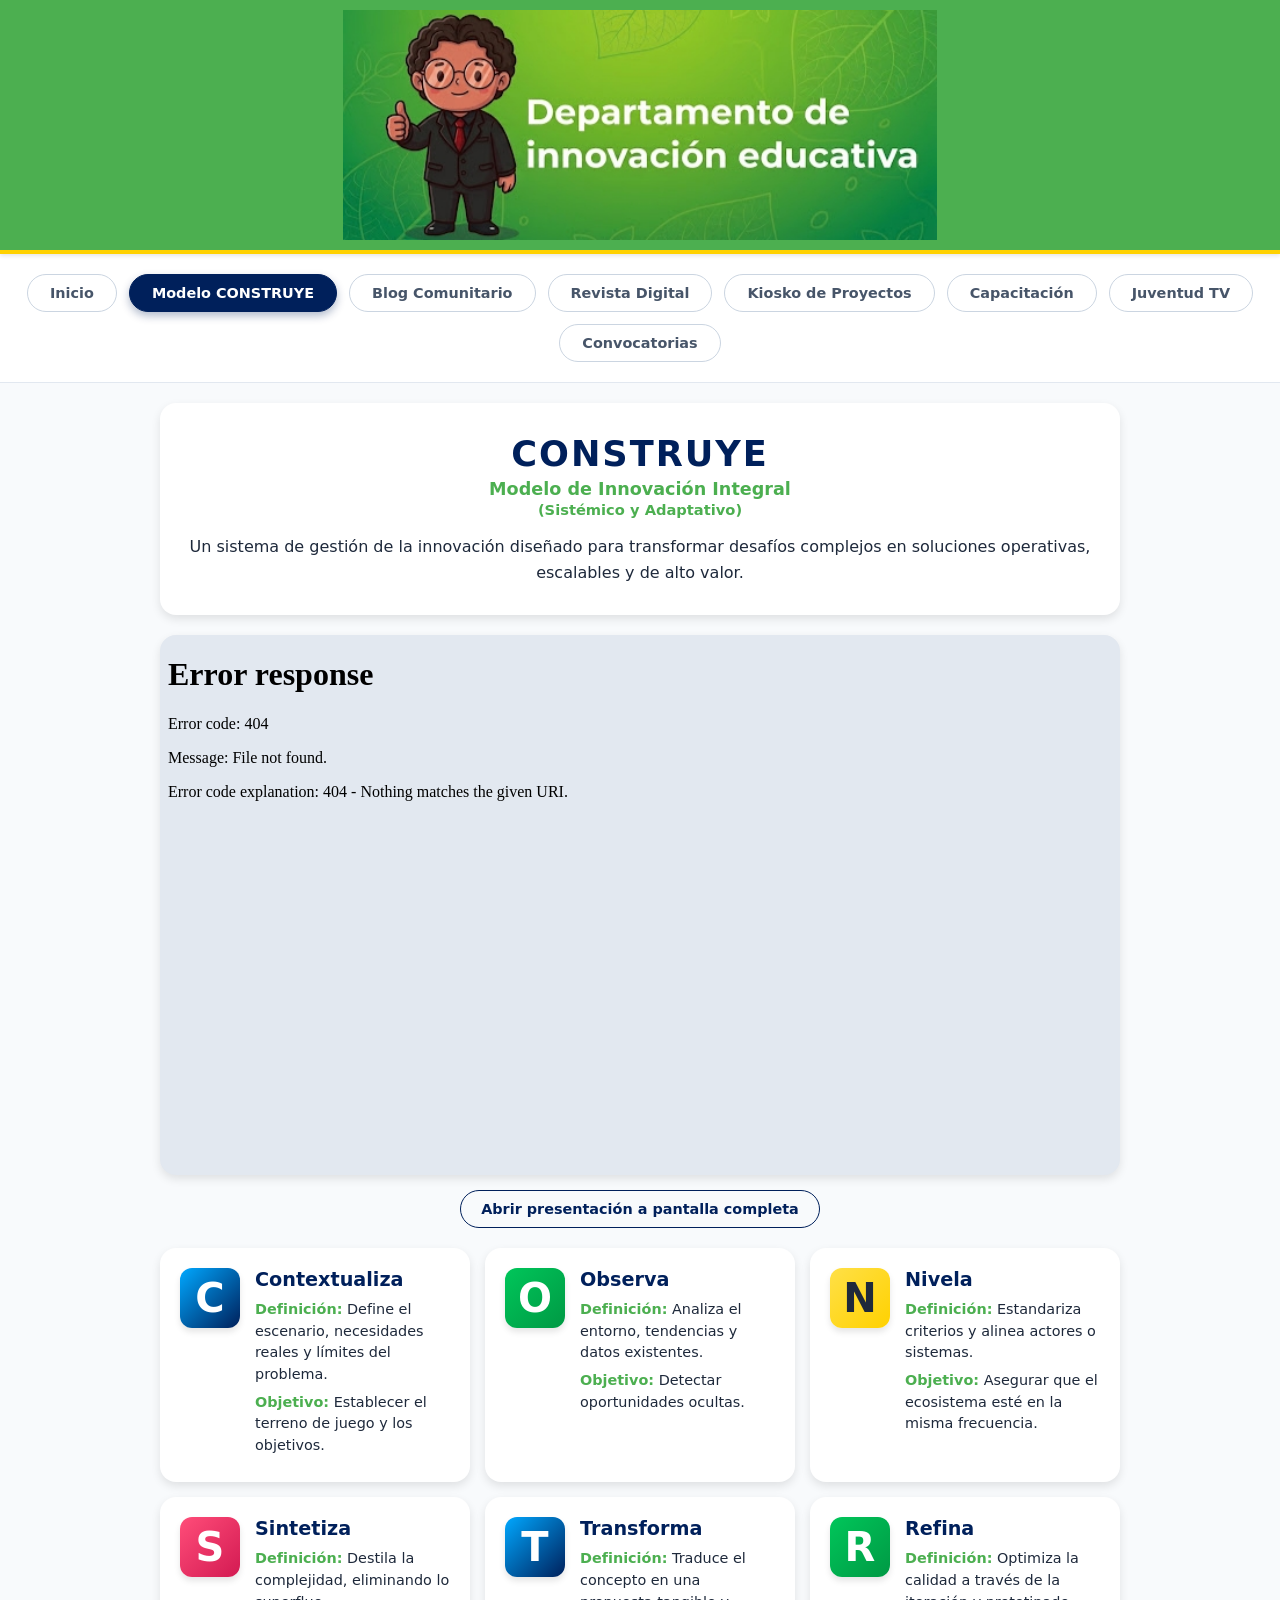
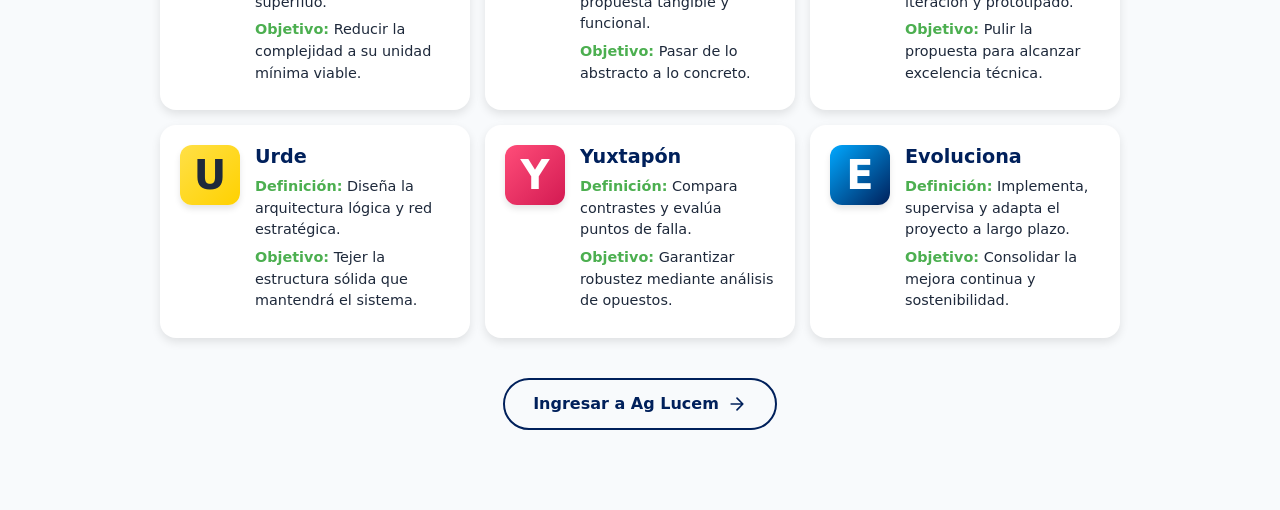
==== commit f94ce576: "Update modelo.html" ====
--- a/modelo.html
+++ b/modelo.html
@@ -10,19 +10,16 @@
 </head>
 <body>
 
-    <!-- ==========================================
-         COMPONENTE GLOBAL: HEADER Y BANNER
-         ========================================== -->
+    <!-- HEADER Y BANNER -->
     <header class="main-header">
         <a href="index.html">
             <img src="DIE.PNG" alt="Departamento de Innovación Educativa" class="banner-img">
         </a>
     </header>
 
-    <!-- ==========================================
-         COMPONENTE GLOBAL: MENÚ PÍLDORA
-         ========================================== -->
+    <!-- MENÚ PÍLDORA (Ahora con INICIO) -->
     <nav class="pill-nav" id="menu-principal">
+        <a href="index.html" class="pill-btn">Inicio</a>
         <a href="modelo.html" class="pill-btn">Modelo CONSTRUYE</a>
         <a href="blog.html" class="pill-btn">Blog Comunitario</a>
         <a href="revista.html" class="pill-btn">Revista Digital</a>
@@ -32,9 +29,6 @@
         <a href="convocatorias.html" class="pill-btn">Convocatorias</a>
     </nav>
 
-    <!-- ==========================================
-         CONTENIDO ESPECÍFICO DE ESTA PÁGINA (MODELO)
-         ========================================== -->
     <main>
         <section class="construye-intro">
             <h1 class="titulo-modelo">CONSTRUYE</h1>
@@ -42,10 +36,16 @@
             <p class="descripcion-modelo">Un sistema de gestión de la innovación diseñado para transformar desafíos complejos en soluciones operativas, escalables y de alto valor.</p>
         </section>
 
+        <!-- SECCIÓN CANVA CORREGIDA -->
         <section class="canva-section">
             <div class="canva-wrapper">
-                <iframe src="https://canva.link/ok2jpp1tgjkqwj1" loading="lazy" allowfullscreen="allowfullscreen"></iframe>
+                <!-- 
+                     ¡ATENCIÓN CIFRA! 
+                     Reemplaza "AQUI_VA_TU_ENLACE_DE_INSERCION_DE_CANVA" por el enlace /view?embed que te da Canva en Compartir > Insertar 
+                -->
+                <iframe src="AQUI_VA_TU_ENLACE_DE_INSERCION_DE_CANVA" loading="lazy" allowfullscreen="allowfullscreen"></iframe>
             </div>
+            <!-- Este botón inferior sirve de respaldo por si el usuario prefiere abrirlo fuera -->
             <a href="https://canva.link/ok2jpp1tgjkqwj1" target="_blank" class="canva-btn">Abrir presentación a pantalla completa</a>
         </section>
 
--- a/style.css
+++ b/style.css
@@ -1,3 +1,6 @@
+/* ==========================================================================
+   SISTEMA BASE Y VARIABLES
+   ========================================================================== */
 :root {
   --fuente-app: system-ui, -apple-system, sans-serif;
   --ij-azul-fuerte: #00205B;
@@ -25,31 +28,38 @@
 * { box-sizing: border-box; margin: 0; padding: 0; -webkit-tap-highlight-color: transparent; }
 body { font-family: var(--fuente-app); background-color: var(--bg-color); color: var(--text-color); padding-bottom: 40px; }
 
-/* HEADER */
+/* ==========================================================================
+   COMPONENTES GLOBALES (Presentes en todas las páginas)
+   ========================================================================== */
+
+/* 1. Header Verde Vida */
 .main-header { background-color: var(--verde-vida); border-bottom: 4px solid var(--ij-amarillo); position: sticky; top: 0; z-index: 100; box-shadow: 0 2px 4px rgba(0,0,0,0.1); text-align: center; }
 .banner-img { width: 100%; max-width: 600px; max-height: 180px; object-fit: contain; margin: 0 auto; display: block; padding: 10px 0; transition: transform 0.2s ease; }
 .banner-img:active { transform: scale(0.98); }
 
-/* NAVEGACIÓN PÍLDORA */
-.pill-nav { display: flex; overflow-x: auto; gap: 12px; padding: 15px 20px; background-color: var(--card-bg); -ms-overflow-style: none; scrollbar-width: none; }
+/* 2. Menú Píldora */
+.pill-nav { display: flex; overflow-x: auto; gap: 12px; padding: 15px 20px; background-color: var(--card-bg); -ms-overflow-style: none; scrollbar-width: none; border-bottom: 1px solid #E2E8F0; }
 .pill-nav::-webkit-scrollbar { display: none; }
 .pill-btn { white-space: nowrap; padding: 10px 22px; border-radius: 30px; border: 1px solid #CBD5E1; color: #475569; text-decoration: none; font-size: 0.9rem; font-weight: 600; background-color: transparent; transition: all 0.2s ease; }
 .pill-btn.active, .pill-btn:hover { background-color: var(--ij-azul-fuerte); color: #FFFFFF; border-color: var(--ij-azul-fuerte); box-shadow: 0 4px 8px rgba(0, 32, 91, 0.3); }
 
-/* BANNERS */
-.banner-container { background-color: var(--card-bg); border-radius: var(--radio-borde); margin: 0 20px 20px 20px; padding: 24px 20px; box-shadow: var(--sombra-suave); text-align: center; }
+/* 3. Enlace Final a Ag Lucem */
+.ag-lucem-link { display: flex; align-items: center; justify-content: center; gap: 8px; margin: 40px auto; padding: 14px 28px; border-radius: 30px; color: var(--ij-azul-fuerte); border: 2px solid var(--ij-azul-fuerte); text-decoration: none; font-weight: 700; width: max-content; transition: 0.3s; }
+.ag-lucem-link:hover { background-color: var(--ij-azul-fuerte); color: white; }
+
+/* ==========================================================================
+   COMPONENTES ESPECÍFICOS: INICIO (index.html)
+   ========================================================================== */
+.banner-container { background-color: var(--card-bg); border-radius: var(--radio-borde); margin: 20px; padding: 24px 20px; box-shadow: var(--sombra-suave); text-align: center; }
 .frase-banner { font-style: italic; font-size: 1.15rem; margin-bottom: 12px; line-height: 1.5; transition: opacity 0.5s ease; }
 .autor-banner { font-weight: 700; color: var(--verde-vida); font-size: 0.9rem; text-transform: uppercase; letter-spacing: 1px; transition: opacity 0.5s ease; }
 
-/* GALERÍA DE NOVEDADES */
 .news-gallery { display: flex; justify-content: center; align-items: center; gap: 10px; margin: 30px auto; padding: 0 15px; max-width: 100%; }
 .news-gallery img { flex: 0 1 30%; max-width: 110px; height: auto; object-fit: contain; border-radius: 12px; box-shadow: 0 4px 6px rgba(0,0,0,0.15); background-color: var(--card-bg); padding: 4px; border: 1px solid #E2E8F0; }
 
-/* ENLACES */
-.ag-lucem-link { display: flex; align-items: center; justify-content: center; gap: 8px; margin: 40px auto; padding: 14px 28px; border-radius: 30px; color: var(--ij-azul-fuerte); border: 2px solid var(--ij-azul-fuerte); text-decoration: none; font-weight: 700; width: max-content; transition: 0.3s; }
-.ag-lucem-link:hover { background-color: var(--ij-azul-fuerte); color: white; }
-
-/* ======= DISEÑO MODELO CONSTRUYE ======= */
+/* ==========================================================================
+   COMPONENTES ESPECÍFICOS: MODELO CONSTRUYE (modelo.html)
+   ========================================================================== */
 .construye-intro { text-align: center; padding: 30px 20px; background-color: var(--card-bg); border-radius: var(--radio-borde); margin: 20px; box-shadow: var(--sombra-suave); }
 .titulo-modelo { font-size: 2.2rem; color: var(--ij-azul-fuerte); letter-spacing: 2px; margin-bottom: 5px; }
 .subtitulo-modelo { font-size: 1.1rem; color: var(--verde-vida); margin-bottom: 15px; }
@@ -72,7 +82,9 @@
 .fase-info p { font-size: 0.9rem; line-height: 1.5; margin-bottom: 6px; color: var(--text-color); }
 .fase-info p strong { color: var(--verde-vida); }
 
-/* ADAPTACIÓN A PC */
+/* ==========================================================================
+   ADAPTACIÓN A PC (RESPONSIVE)
+   ========================================================================== */
 @media (min-width: 768px) {
   main { max-width: 1000px; margin: 0 auto; }
   .pill-nav { justify-content: center; flex-wrap: wrap; overflow-x: visible; padding: 20px; }
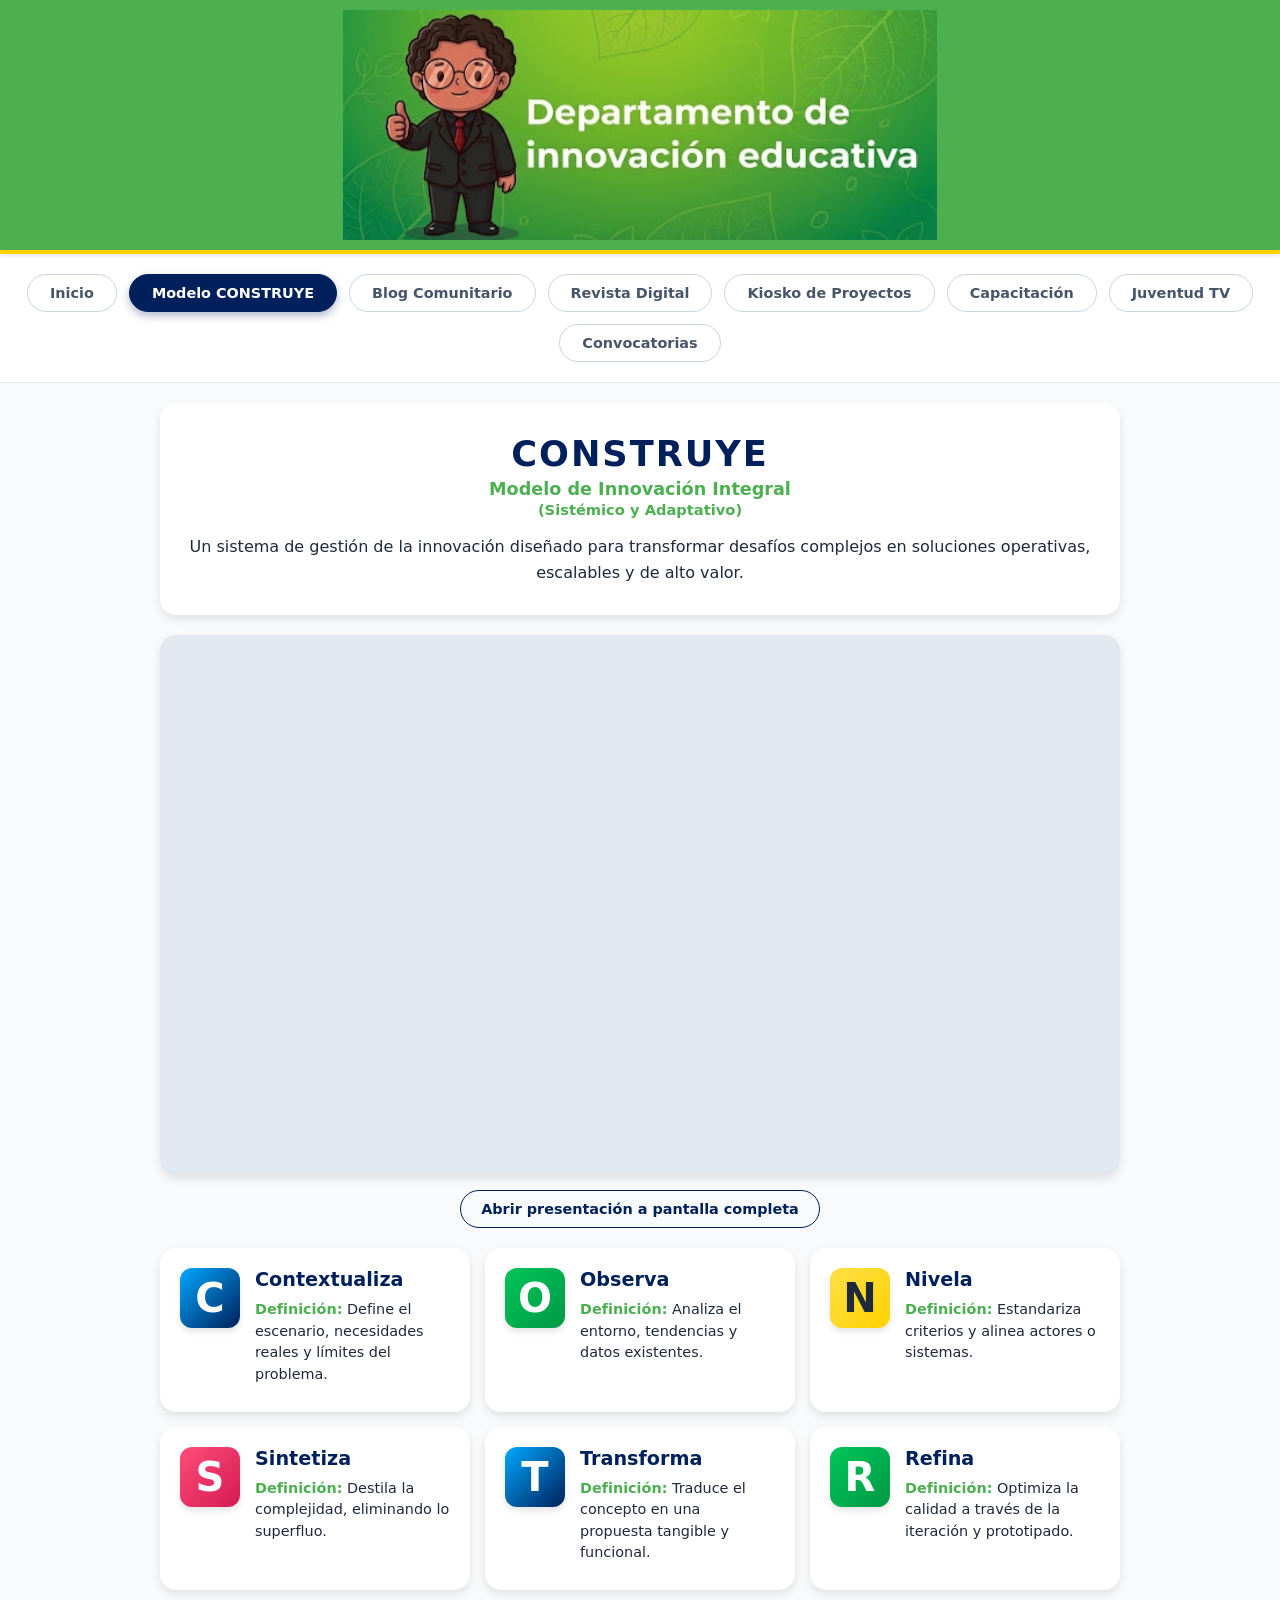
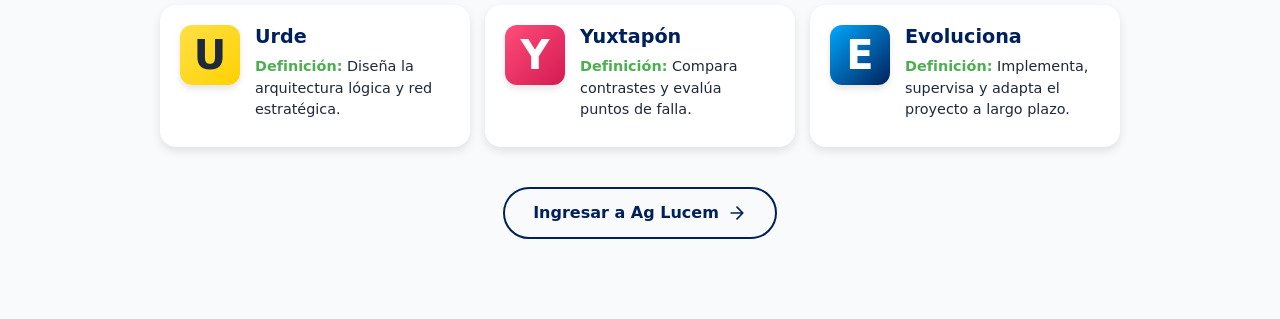
==== commit 62bd3b67: "Update modelo.html" ====
--- a/modelo.html
+++ b/modelo.html
@@ -17,7 +17,7 @@
         </a>
     </header>
 
-    <!-- MENÚ PÍLDORA (Ahora con INICIO) -->
+    <!-- MENÚ PÍLDORA -->
     <nav class="pill-nav" id="menu-principal">
         <a href="index.html" class="pill-btn">Inicio</a>
         <a href="modelo.html" class="pill-btn">Modelo CONSTRUYE</a>
@@ -36,32 +36,29 @@
             <p class="descripcion-modelo">Un sistema de gestión de la innovación diseñado para transformar desafíos complejos en soluciones operativas, escalables y de alto valor.</p>
         </section>
 
-        <!-- SECCIÓN CANVA CORREGIDA -->
+        <!-- SECCIÓN CANVA -->
         <section class="canva-section">
             <div class="canva-wrapper">
-                <!-- 
-                     ¡ATENCIÓN CIFRA! 
-                     Reemplaza "AQUI_VA_TU_ENLACE_DE_INSERCION_DE_CANVA" por el enlace /view?embed que te da Canva en Compartir > Insertar 
-                -->
-                <iframe src="AQUI_VA_TU_ENLACE_DE_INSERCION_DE_CANVA" loading="lazy" allowfullscreen="allowfullscreen"></iframe>
+                <!-- Para que esto funcione, pega aquí el enlace de inserción de Canva -->
+                <iframe src="https://www.canva.com/design/DAGOA6W8vE8/vKq_PZ2v3v5r_Nn62q4C1A/view?embed" loading="lazy" allowfullscreen="allowfullscreen"></iframe>
             </div>
-            <!-- Este botón inferior sirve de respaldo por si el usuario prefiere abrirlo fuera -->
             <a href="https://canva.link/ok2jpp1tgjkqwj1" target="_blank" class="canva-btn">Abrir presentación a pantalla completa</a>
         </section>
 
+        <!-- FASES DEL MODELO -->
         <section class="fases-grid">
-            <div class="fase-card"><div class="letra let-azul">C</div><div class="fase-info"><h3>Contextualiza</h3><p><strong>Definición:</strong> Define el escenario, necesidades reales y límites del problema.</p><p><strong>Objetivo:</strong> Establecer el terreno de juego y los objetivos.</p></div></div>
-            <div class="fase-card"><div class="letra let-verde">O</div><div class="fase-info"><h3>Observa</h3><p><strong>Definición:</strong> Analiza el entorno, tendencias y datos existentes.</p><p><strong>Objetivo:</strong> Detectar oportunidades ocultas.</p></div></div>
-            <div class="fase-card"><div class="letra let-amarillo">N</div><div class="fase-info"><h3>Nivela</h3><p><strong>Definición:</strong> Estandariza criterios y alinea actores o sistemas.</p><p><strong>Objetivo:</strong> Asegurar que el ecosistema esté en la misma frecuencia.</p></div></div>
-            <div class="fase-card"><div class="letra let-magenta">S</div><div class="fase-info"><h3>Sintetiza</h3><p><strong>Definición:</strong> Destila la complejidad, eliminando lo superfluo.</p><p><strong>Objetivo:</strong> Reducir la complejidad a su unidad mínima viable.</p></div></div>
-            <div class="fase-card"><div class="letra let-azul">T</div><div class="fase-info"><h3>Transforma</h3><p><strong>Definición:</strong> Traduce el concepto en una propuesta tangible y funcional.</p><p><strong>Objetivo:</strong> Pasar de lo abstracto a lo concreto.</p></div></div>
-            <div class="fase-card"><div class="letra let-verde">R</div><div class="fase-info"><h3>Refina</h3><p><strong>Definición:</strong> Optimiza la calidad a través de la iteración y prototipado.</p><p><strong>Objetivo:</strong> Pulir la propuesta para alcanzar excelencia técnica.</p></div></div>
-            <div class="fase-card"><div class="letra let-amarillo">U</div><div class="fase-info"><h3>Urde</h3><p><strong>Definición:</strong> Diseña la arquitectura lógica y red estratégica.</p><p><strong>Objetivo:</strong> Tejer la estructura sólida que mantendrá el sistema.</p></div></div>
-            <div class="fase-card"><div class="letra let-magenta">Y</div><div class="fase-info"><h3>Yuxtapón</h3><p><strong>Definición:</strong> Compara contrastes y evalúa puntos de falla.</p><p><strong>Objetivo:</strong> Garantizar robustez mediante análisis de opuestos.</p></div></div>
-            <div class="fase-card"><div class="letra let-azul">E</div><div class="fase-info"><h3>Evoluciona</h3><p><strong>Definición:</strong> Implementa, supervisa y adapta el proyecto a largo plazo.</p><p><strong>Objetivo:</strong> Consolidar la mejora continua y sostenibilidad.</p></div></div>
+            <div class="fase-card"><div class="letra let-azul">C</div><div class="fase-info"><h3>Contextualiza</h3><p><strong>Definición:</strong> Define el escenario, necesidades reales y límites del problema.</p></div></div>
+            <div class="fase-card"><div class="letra let-verde">O</div><div class="fase-info"><h3>Observa</h3><p><strong>Definición:</strong> Analiza el entorno, tendencias y datos existentes.</p></div></div>
+            <div class="fase-card"><div class="letra let-amarillo">N</div><div class="fase-info"><h3>Nivela</h3><p><strong>Definición:</strong> Estandariza criterios y alinea actores o sistemas.</p></div></div>
+            <div class="fase-card"><div class="letra let-magenta">S</div><div class="fase-info"><h3>Sintetiza</h3><p><strong>Definición:</strong> Destila la complejidad, eliminando lo superfluo.</p></div></div>
+            <div class="fase-card"><div class="letra let-azul">T</div><div class="fase-info"><h3>Transforma</h3><p><strong>Definición:</strong> Traduce el concepto en una propuesta tangible y funcional.</p></div></div>
+            <div class="fase-card"><div class="letra let-verde">R</div><div class="fase-info"><h3>Refina</h3><p><strong>Definición:</strong> Optimiza la calidad a través de la iteración y prototipado.</p></div></div>
+            <div class="fase-card"><div class="letra let-amarillo">U</div><div class="fase-info"><h3>Urde</h3><p><strong>Definición:</strong> Diseña la arquitectura lógica y red estratégica.</p></div></div>
+            <div class="fase-card"><div class="letra let-magenta">Y</div><div class="fase-info"><h3>Yuxtapón</h3><p><strong>Definición:</strong> Compara contrastes y evalúa puntos de falla.</p></div></div>
+            <div class="fase-card"><div class="letra let-azul">E</div><div class="fase-info"><h3>Evoluciona</h3><p><strong>Definición:</strong> Implementa, supervisa y adapta el proyecto a largo plazo.</p></div></div>
         </section>
 
-        <!-- Botón Transversal Final -->
+        <!-- BOTÓN FINAL -->
         <a href="https://mago-del-caos.github.io/Agenda/novedades.html" class="ag-lucem-link">
             <span>Ingresar a Ag Lucem</span>
             <svg width="20" height="20" viewBox="0 0 24 24" fill="none" stroke="currentColor" stroke-width="2" stroke-linecap="round" stroke-linejoin="round"><path d="M5 12h14M12 5l7 7-7 7"/></svg>
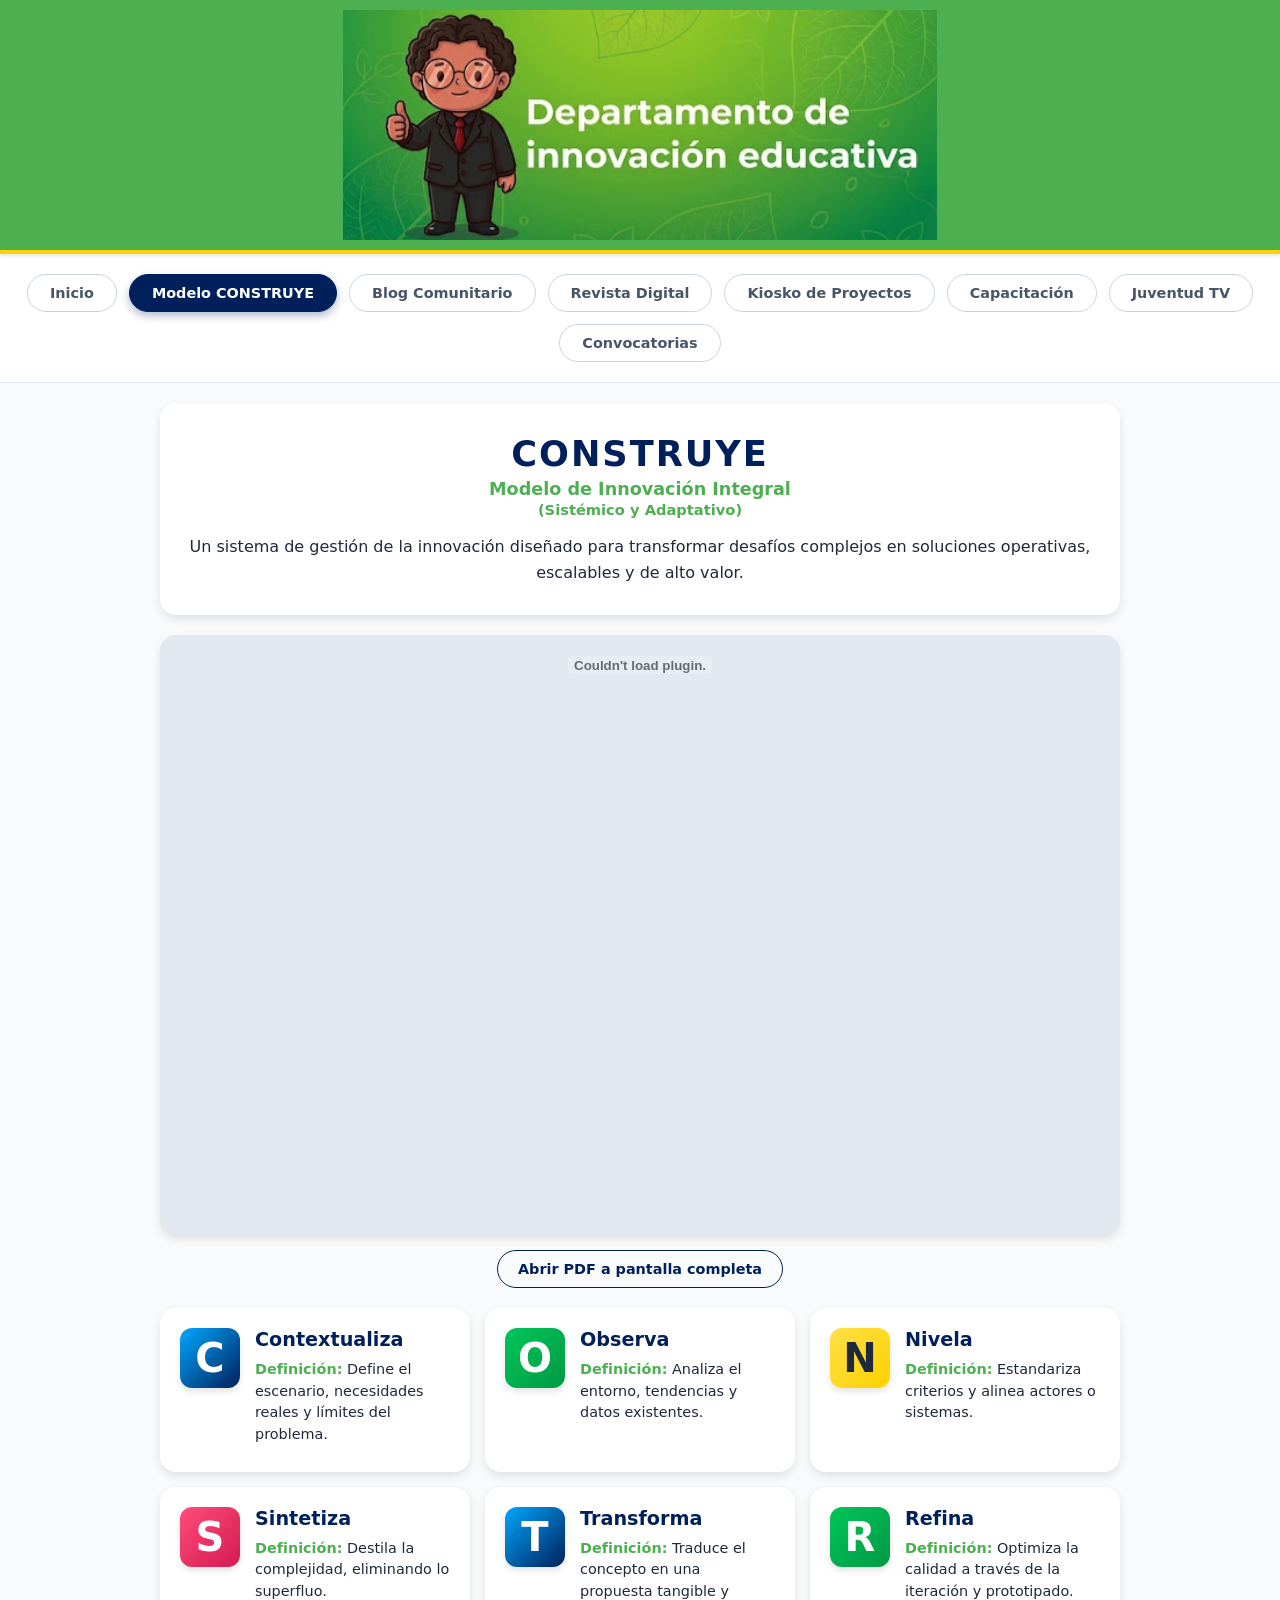
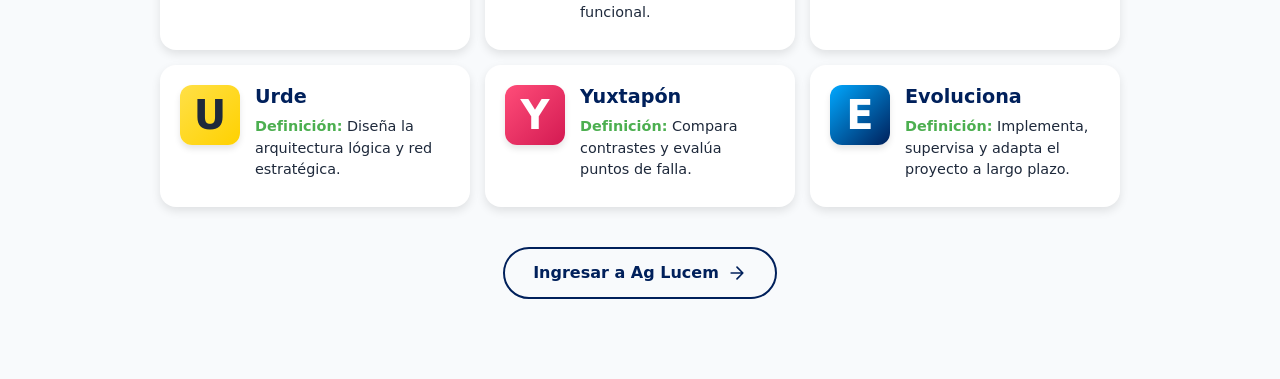
==== commit 7757aed9: "Update modelo.html" ====
--- a/modelo.html
+++ b/modelo.html
@@ -36,13 +36,14 @@
             <p class="descripcion-modelo">Un sistema de gestión de la innovación diseñado para transformar desafíos complejos en soluciones operativas, escalables y de alto valor.</p>
         </section>
 
-        <!-- SECCIÓN CANVA -->
+        <!-- SECCIÓN PDF LOCAL (Desde GitHub) -->
         <section class="canva-section">
-            <div class="canva-wrapper">
-                <!-- Para que esto funcione, pega aquí el enlace de inserción de Canva -->
-                <iframe src="https://www.canva.com/design/DAGOA6W8vE8/vKq_PZ2v3v5r_Nn62q4C1A/view?embed" loading="lazy" allowfullscreen="allowfullscreen"></iframe>
+            <div class="canva-wrapper" style="height: 600px;">
+                <!-- Carga el PDF directamente desde tu repositorio -->
+                <embed src="modelo.pdf" type="application/pdf" width="100%" height="100%">
             </div>
-            <a href="https://canva.link/ok2jpp1tgjkqwj1" target="_blank" class="canva-btn">Abrir presentación a pantalla completa</a>
+            <!-- Botón de respaldo por si el navegador del celular prefiere descargarlo o abrirlo en pestaña aparte -->
+            <a href="modelo.pdf" target="_blank" class="canva-btn">Abrir PDF a pantalla completa</a>
         </section>
 
         <!-- FASES DEL MODELO -->
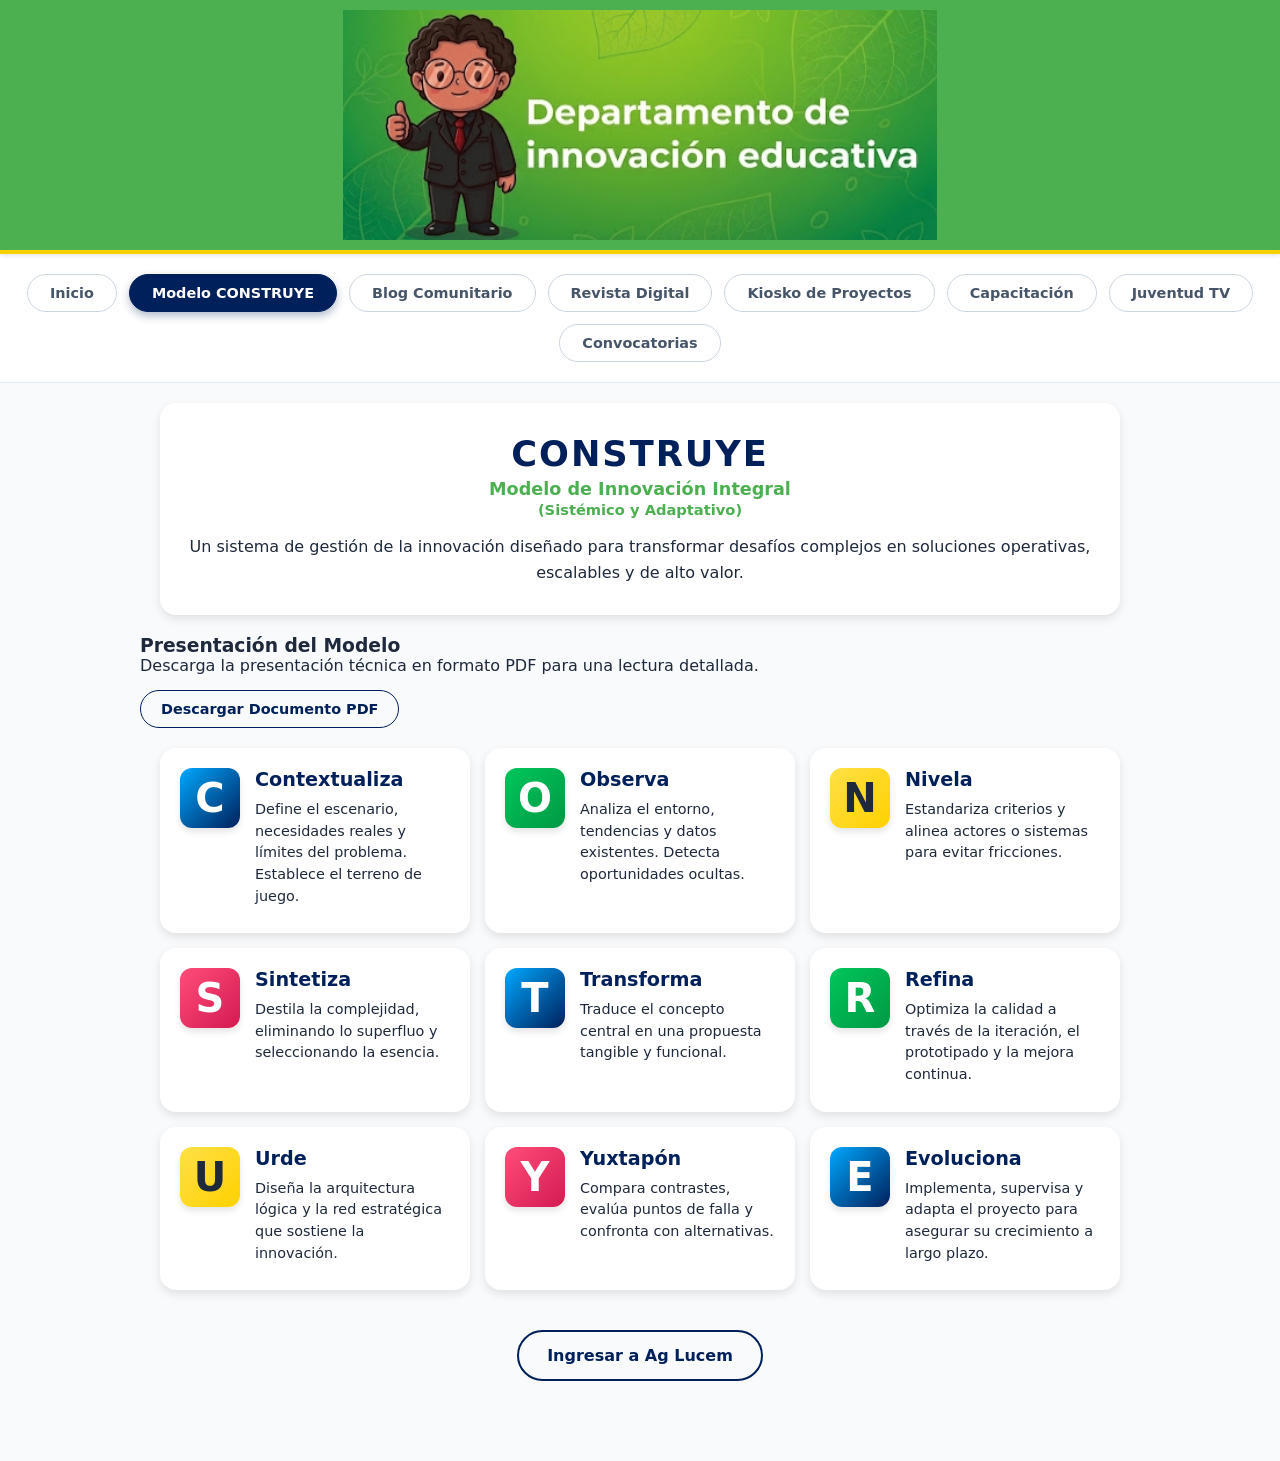
==== commit 7267c64a: "Update modelo.html" ====
--- a/modelo.html
+++ b/modelo.html
@@ -10,14 +10,12 @@
 </head>
 <body>
 
-    <!-- HEADER Y BANNER -->
     <header class="main-header">
         <a href="index.html">
             <img src="DIE.PNG" alt="Departamento de Innovación Educativa" class="banner-img">
         </a>
     </header>
 
-    <!-- MENÚ PÍLDORA -->
     <nav class="pill-nav" id="menu-principal">
         <a href="index.html" class="pill-btn">Inicio</a>
         <a href="modelo.html" class="pill-btn">Modelo CONSTRUYE</a>
@@ -36,33 +34,30 @@
             <p class="descripcion-modelo">Un sistema de gestión de la innovación diseñado para transformar desafíos complejos en soluciones operativas, escalables y de alto valor.</p>
         </section>
 
-        <!-- SECCIÓN PDF LOCAL (Desde GitHub) -->
-        <section class="canva-section">
-            <div class="canva-wrapper" style="height: 600px;">
-                <!-- Carga el PDF directamente desde tu repositorio -->
-                <embed src="modelo.pdf" type="application/pdf" width="100%" height="100%">
+        <!-- SECCIÓN DE DESCARGA PROFESIONAL -->
+        <section class="pdf-download-section">
+            <div class="download-card">
+                <h3>Presentación del Modelo</h3>
+                <p>Descarga la presentación técnica en formato PDF para una lectura detallada.</p>
+                <a href="modelo.pdf" target="_blank" class="canva-btn">Descargar Documento PDF</a>
             </div>
-            <!-- Botón de respaldo por si el navegador del celular prefiere descargarlo o abrirlo en pestaña aparte -->
-            <a href="modelo.pdf" target="_blank" class="canva-btn">Abrir PDF a pantalla completa</a>
         </section>
 
-        <!-- FASES DEL MODELO -->
+        <!-- FASES DEL MODELO (Ahora con diseño ampliado) -->
         <section class="fases-grid">
-            <div class="fase-card"><div class="letra let-azul">C</div><div class="fase-info"><h3>Contextualiza</h3><p><strong>Definición:</strong> Define el escenario, necesidades reales y límites del problema.</p></div></div>
-            <div class="fase-card"><div class="letra let-verde">O</div><div class="fase-info"><h3>Observa</h3><p><strong>Definición:</strong> Analiza el entorno, tendencias y datos existentes.</p></div></div>
-            <div class="fase-card"><div class="letra let-amarillo">N</div><div class="fase-info"><h3>Nivela</h3><p><strong>Definición:</strong> Estandariza criterios y alinea actores o sistemas.</p></div></div>
-            <div class="fase-card"><div class="letra let-magenta">S</div><div class="fase-info"><h3>Sintetiza</h3><p><strong>Definición:</strong> Destila la complejidad, eliminando lo superfluo.</p></div></div>
-            <div class="fase-card"><div class="letra let-azul">T</div><div class="fase-info"><h3>Transforma</h3><p><strong>Definición:</strong> Traduce el concepto en una propuesta tangible y funcional.</p></div></div>
-            <div class="fase-card"><div class="letra let-verde">R</div><div class="fase-info"><h3>Refina</h3><p><strong>Definición:</strong> Optimiza la calidad a través de la iteración y prototipado.</p></div></div>
-            <div class="fase-card"><div class="letra let-amarillo">U</div><div class="fase-info"><h3>Urde</h3><p><strong>Definición:</strong> Diseña la arquitectura lógica y red estratégica.</p></div></div>
-            <div class="fase-card"><div class="letra let-magenta">Y</div><div class="fase-info"><h3>Yuxtapón</h3><p><strong>Definición:</strong> Compara contrastes y evalúa puntos de falla.</p></div></div>
-            <div class="fase-card"><div class="letra let-azul">E</div><div class="fase-info"><h3>Evoluciona</h3><p><strong>Definición:</strong> Implementa, supervisa y adapta el proyecto a largo plazo.</p></div></div>
+            <div class="fase-card"><div class="letra let-azul">C</div><div class="fase-info"><h3>Contextualiza</h3><p>Define el escenario, necesidades reales y límites del problema. Establece el terreno de juego.</p></div></div>
+            <div class="fase-card"><div class="letra let-verde">O</div><div class="fase-info"><h3>Observa</h3><p>Analiza el entorno, tendencias y datos existentes. Detecta oportunidades ocultas.</p></div></div>
+            <div class="fase-card"><div class="letra let-amarillo">N</div><div class="fase-info"><h3>Nivela</h3><p>Estandariza criterios y alinea actores o sistemas para evitar fricciones.</p></div></div>
+            <div class="fase-card"><div class="letra let-magenta">S</div><div class="fase-info"><h3>Sintetiza</h3><p>Destila la complejidad, eliminando lo superfluo y seleccionando la esencia.</p></div></div>
+            <div class="fase-card"><div class="letra let-azul">T</div><div class="fase-info"><h3>Transforma</h3><p>Traduce el concepto central en una propuesta tangible y funcional.</p></div></div>
+            <div class="fase-card"><div class="letra let-verde">R</div><div class="fase-info"><h3>Refina</h3><p>Optimiza la calidad a través de la iteración, el prototipado y la mejora continua.</p></div></div>
+            <div class="fase-card"><div class="letra let-amarillo">U</div><div class="fase-info"><h3>Urde</h3><p>Diseña la arquitectura lógica y la red estratégica que sostiene la innovación.</p></div></div>
+            <div class="fase-card"><div class="letra let-magenta">Y</div><div class="fase-info"><h3>Yuxtapón</h3><p>Compara contrastes, evalúa puntos de falla y confronta con alternativas.</p></div></div>
+            <div class="fase-card"><div class="letra let-azul">E</div><div class="fase-info"><h3>Evoluciona</h3><p>Implementa, supervisa y adapta el proyecto para asegurar su crecimiento a largo plazo.</p></div></div>
         </section>
 
-        <!-- BOTÓN FINAL -->
         <a href="https://mago-del-caos.github.io/Agenda/novedades.html" class="ag-lucem-link">
             <span>Ingresar a Ag Lucem</span>
-            <svg width="20" height="20" viewBox="0 0 24 24" fill="none" stroke="currentColor" stroke-width="2" stroke-linecap="round" stroke-linejoin="round"><path d="M5 12h14M12 5l7 7-7 7"/></svg>
         </a>
     </main>
 
